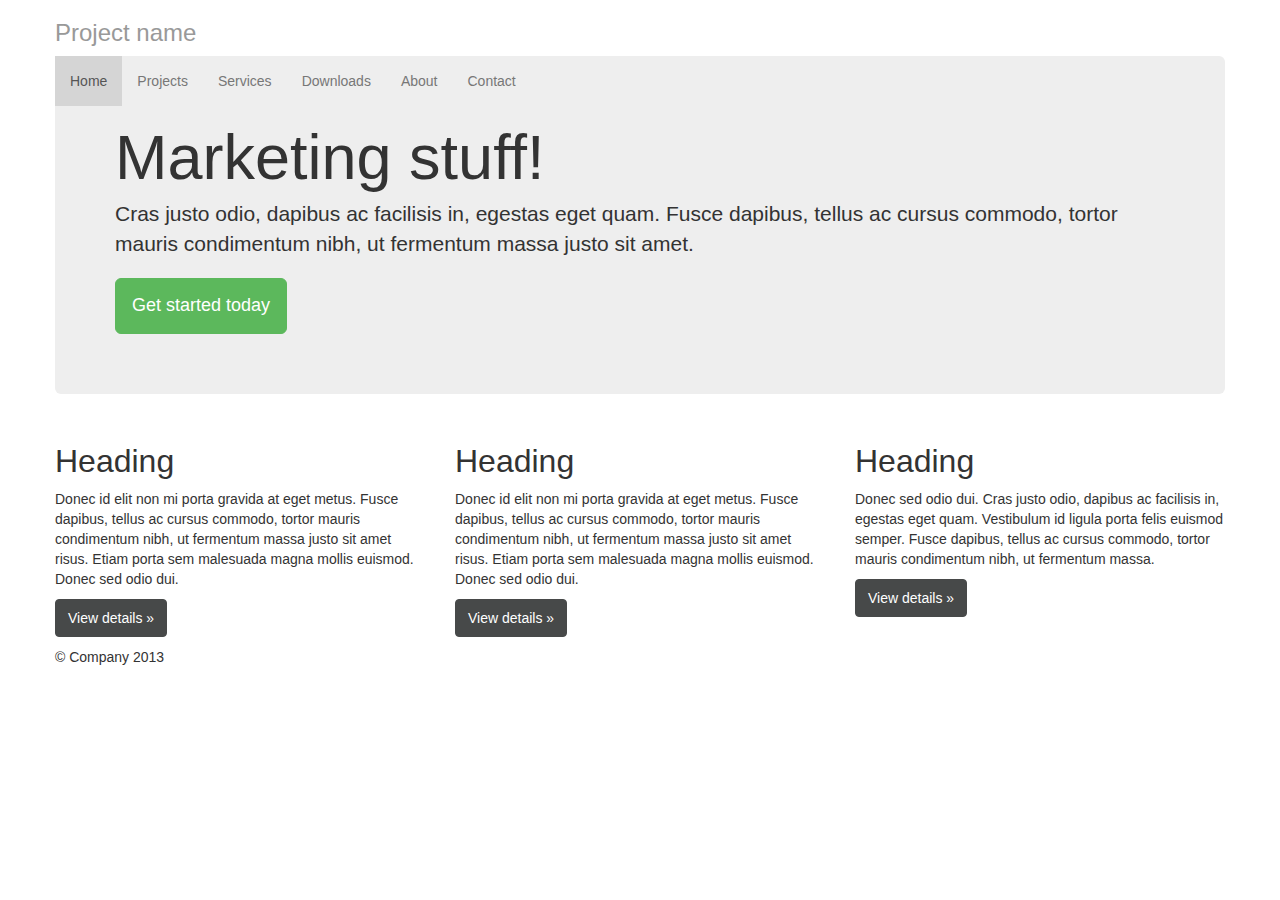
==== index.html @ 39158eab "Update" ====
<!DOCTYPE html>
<html lang="en">
  <head>
    <meta charset="utf-8">
    <meta name="viewport" content="width=device-width, initial-scale=1.0">
    <meta name="description" content="">
    <meta name="author" content="">

    <title>Justified Nav Template for Bootstrap</title>

    <!-- Bootstrap core CSS -->
    <link href="css/bootstrap.css" rel="stylesheet">

    <!-- Custom styles for this template -->
    <link href="css/style.css" rel="stylesheet">
  </head>

  <body>

    <div class="container">

      <div class="masthead">
        <h3 class="text-muted">Project name</h3>
        <ul class="nav navbar-nav nav-justified">
          <li class="active"><a href="#">Home</a></li>
          <li><a href="#">Projects</a></li>
          <li><a href="#">Services</a></li>
          <li><a href="#">Downloads</a></li>
          <li><a href="#">About</a></li>
          <li><a href="#">Contact</a></li>
        </ul>
      </div>

      <!-- Jumbotron -->
      <div class="jumbotron">
        <h1>Marketing stuff!</h1>
        <p class="lead">Cras justo odio, dapibus ac facilisis in, egestas eget quam. Fusce dapibus, tellus ac cursus commodo, tortor mauris condimentum nibh, ut fermentum massa justo sit amet.</p>
        <p><a class="btn btn-large btn-success" href="#">Get started today</a></p>
      </div>


      <div class="body-content">

        <!-- Example row of columns -->
        <div class="row">
          <div class="col-lg-4">
            <h2>Heading</h2>
            <p>Donec id elit non mi porta gravida at eget metus. Fusce dapibus, tellus ac cursus commodo, tortor mauris condimentum nibh, ut fermentum massa justo sit amet risus. Etiam porta sem malesuada magna mollis euismod. Donec sed odio dui. </p>
            <p><a class="btn btn-default" href="#">View details &raquo;</a></p>
          </div>
          <div class="col-lg-4">
            <h2>Heading</h2>
            <p>Donec id elit non mi porta gravida at eget metus. Fusce dapibus, tellus ac cursus commodo, tortor mauris condimentum nibh, ut fermentum massa justo sit amet risus. Etiam porta sem malesuada magna mollis euismod. Donec sed odio dui. </p>
            <p><a class="btn btn-default" href="#">View details &raquo;</a></p>
         </div>
          <div class="col-lg-4">
            <h2>Heading</h2>
            <p>Donec sed odio dui. Cras justo odio, dapibus ac facilisis in, egestas eget quam. Vestibulum id ligula porta felis euismod semper. Fusce dapibus, tellus ac cursus commodo, tortor mauris condimentum nibh, ut fermentum massa.</p>
            <p><a class="btn btn-default" href="#">View details &raquo;</a></p>
          </div>
        </div>

      </div><!-- /.body-content -->

      <!-- Site footer -->
      <div class="footer">
        <p>&copy; Company 2013</p>
      </div>

    </div> <!-- /container -->

  </body>
</html>
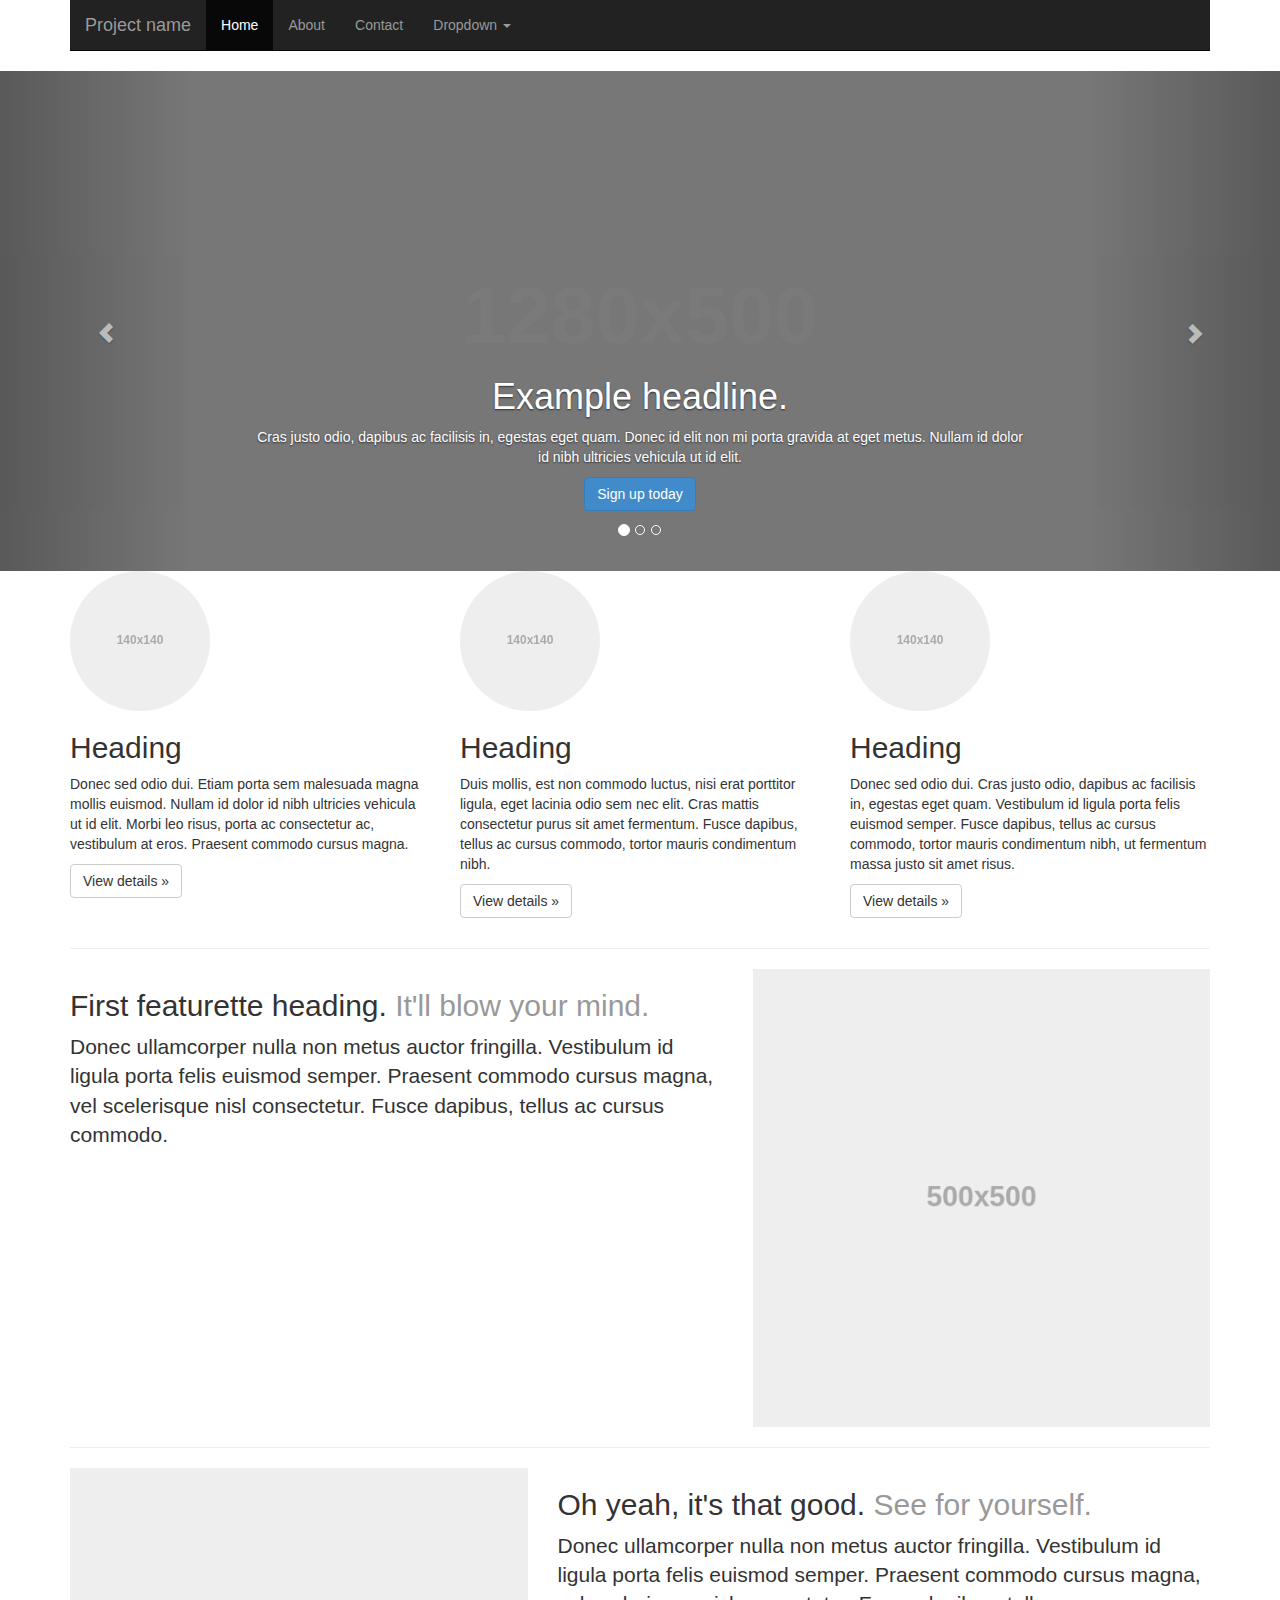
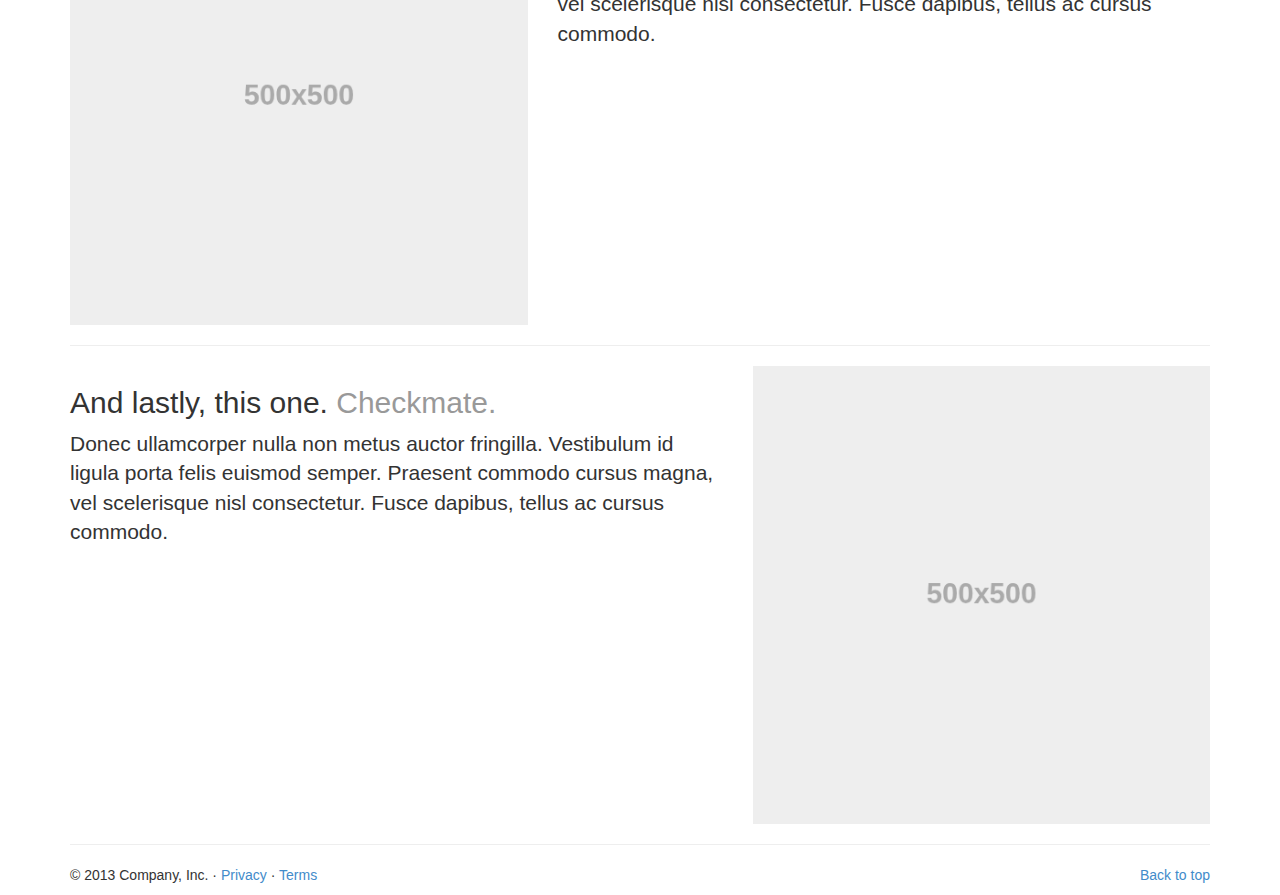
==== commit a72239a6: "Update" ====
--- a/index.html
+++ b/index.html
@@ -5,69 +5,197 @@
     <meta name="viewport" content="width=device-width, initial-scale=1.0">
     <meta name="description" content="">
     <meta name="author" content="">
-
-    <title>Justified Nav Template for Bootstrap</title>
+    <link rel="shortcut icon" href="../../assets/ico/favicon.png">
+
+    <title>Carousel Template for Bootstrap</title>
 
     <!-- Bootstrap core CSS -->
     <link href="css/bootstrap.css" rel="stylesheet">
+
+    <!-- HTML5 shim and Respond.js IE8 support of HTML5 elements and media queries -->
+    <!--[if lt IE 9]>
+      <script src="../../assets/js/html5shiv.js"></script>
+      <script src="../../assets/js/respond.min.js"></script>
+    <![endif]-->
 
     <!-- Custom styles for this template -->
     <link href="css/style.css" rel="stylesheet">
   </head>
-
+<!-- NAVBAR
+================================================== -->
   <body>
-
-    <div class="container">
-
-      <div class="masthead">
-        <h3 class="text-muted">Project name</h3>
-        <ul class="nav navbar-nav nav-justified">
-          <li class="active"><a href="#">Home</a></li>
-          <li><a href="#">Projects</a></li>
-          <li><a href="#">Services</a></li>
-          <li><a href="#">Downloads</a></li>
-          <li><a href="#">About</a></li>
-          <li><a href="#">Contact</a></li>
-        </ul>
-      </div>
-
-      <!-- Jumbotron -->
-      <div class="jumbotron">
-        <h1>Marketing stuff!</h1>
-        <p class="lead">Cras justo odio, dapibus ac facilisis in, egestas eget quam. Fusce dapibus, tellus ac cursus commodo, tortor mauris condimentum nibh, ut fermentum massa justo sit amet.</p>
-        <p><a class="btn btn-large btn-success" href="#">Get started today</a></p>
-      </div>
-
-
-      <div class="body-content">
-
-        <!-- Example row of columns -->
-        <div class="row">
-          <div class="col-lg-4">
-            <h2>Heading</h2>
-            <p>Donec id elit non mi porta gravida at eget metus. Fusce dapibus, tellus ac cursus commodo, tortor mauris condimentum nibh, ut fermentum massa justo sit amet risus. Etiam porta sem malesuada magna mollis euismod. Donec sed odio dui. </p>
-            <p><a class="btn btn-default" href="#">View details &raquo;</a></p>
-          </div>
-          <div class="col-lg-4">
-            <h2>Heading</h2>
-            <p>Donec id elit non mi porta gravida at eget metus. Fusce dapibus, tellus ac cursus commodo, tortor mauris condimentum nibh, ut fermentum massa justo sit amet risus. Etiam porta sem malesuada magna mollis euismod. Donec sed odio dui. </p>
-            <p><a class="btn btn-default" href="#">View details &raquo;</a></p>
-         </div>
-          <div class="col-lg-4">
-            <h2>Heading</h2>
-            <p>Donec sed odio dui. Cras justo odio, dapibus ac facilisis in, egestas eget quam. Vestibulum id ligula porta felis euismod semper. Fusce dapibus, tellus ac cursus commodo, tortor mauris condimentum nibh, ut fermentum massa.</p>
-            <p><a class="btn btn-default" href="#">View details &raquo;</a></p>
-          </div>
-        </div>
-
-      </div><!-- /.body-content -->
-
-      <!-- Site footer -->
-      <div class="footer">
-        <p>&copy; Company 2013</p>
-      </div>
-
-    </div> <!-- /container -->
-
+    <div class="navbar-wrapper">
+      <div class="container">
+
+        <div class="navbar navbar-inverse navbar-static-top">
+          <div class="container">
+            <div class="navbar-header">
+              <button type="button" class="navbar-toggle" data-toggle="collapse" data-target=".navbar-collapse">
+                <span class="icon-bar"></span>
+                <span class="icon-bar"></span>
+                <span class="icon-bar"></span>
+              </button>
+              <a class="navbar-brand" href="#">Project name</a>
+            </div>
+            <div class="navbar-collapse collapse">
+              <ul class="nav navbar-nav">
+                <li class="active"><a href="#">Home</a></li>
+                <li><a href="#about">About</a></li>
+                <li><a href="#contact">Contact</a></li>
+                <li class="dropdown">
+                  <a href="#" class="dropdown-toggle" data-toggle="dropdown">Dropdown <b class="caret"></b></a>
+                  <ul class="dropdown-menu">
+                    <li><a href="#">Action</a></li>
+                    <li><a href="#">Another action</a></li>
+                    <li><a href="#">Something else here</a></li>
+                    <li class="divider"></li>
+                    <li class="dropdown-header">Nav header</li>
+                    <li><a href="#">Separated link</a></li>
+                    <li><a href="#">One more separated link</a></li>
+                  </ul>
+                </li>
+              </ul>
+            </div>
+          </div>
+        </div>
+
+      </div>
+    </div>
+
+
+    <!-- Carousel
+    ================================================== -->
+    <div id="myCarousel" class="carousel slide">
+      <!-- Indicators -->
+      <ol class="carousel-indicators">
+        <li data-target="#myCarousel" data-slide-to="0" class="active"></li>
+        <li data-target="#myCarousel" data-slide-to="1"></li>
+        <li data-target="#myCarousel" data-slide-to="2"></li>
+      </ol>
+      <div class="carousel-inner">
+        <div class="item active">
+          <img src="data:image/png;base64," data-src="holder.js/100%x500/auto/#777:#7a7a7a/text:First slide" alt="First slide">
+          <div class="container">
+            <div class="carousel-caption">
+              <h1>Example headline.</h1>
+              <p>Cras justo odio, dapibus ac facilisis in, egestas eget quam. Donec id elit non mi porta gravida at eget metus. Nullam id dolor id nibh ultricies vehicula ut id elit.</p>
+              <p><a class="btn btn-large btn-primary" href="#">Sign up today</a></p>
+            </div>
+          </div>
+        </div>
+        <div class="item">
+          <img src="data:image/png;base64," data-src="holder.js/100%x500/auto/#777:#7a7a7a/text:Second slide" alt="Second slide">
+          <div class="container">
+            <div class="carousel-caption">
+              <h1>Another example headline.</h1>
+              <p>Cras justo odio, dapibus ac facilisis in, egestas eget quam. Donec id elit non mi porta gravida at eget metus. Nullam id dolor id nibh ultricies vehicula ut id elit.</p>
+              <p><a class="btn btn-large btn-primary" href="#">Learn more</a></p>
+            </div>
+          </div>
+        </div>
+        <div class="item">
+          <img src="data:image/png;base64," data-src="holder.js/100%x500/auto/#777:#7a7a7a/text:Third slide" alt="Third slide">
+          <div class="container">
+            <div class="carousel-caption">
+              <h1>One more for good measure.</h1>
+              <p>Cras justo odio, dapibus ac facilisis in, egestas eget quam. Donec id elit non mi porta gravida at eget metus. Nullam id dolor id nibh ultricies vehicula ut id elit.</p>
+              <p><a class="btn btn-large btn-primary" href="#">Browse gallery</a></p>
+            </div>
+          </div>
+        </div>
+      </div>
+      <a class="left carousel-control" href="#myCarousel" data-slide="prev"><span class="glyphicon glyphicon-chevron-left"></span></a>
+      <a class="right carousel-control" href="#myCarousel" data-slide="next"><span class="glyphicon glyphicon-chevron-right"></span></a>
+    </div><!-- /.carousel -->
+
+
+
+    <!-- Marketing messaging and featurettes
+    ================================================== -->
+    <!-- Wrap the rest of the page in another container to center all the content. -->
+
+    <div class="container marketing">
+
+      <!-- Three columns of text below the carousel -->
+      <div class="row">
+        <div class="col-lg-4">
+          <img class="img-circle" src="data:image/png;base64," data-src="holder.js/140x140" alt="Generic placeholder image">
+          <h2>Heading</h2>
+          <p>Donec sed odio dui. Etiam porta sem malesuada magna mollis euismod. Nullam id dolor id nibh ultricies vehicula ut id elit. Morbi leo risus, porta ac consectetur ac, vestibulum at eros. Praesent commodo cursus magna.</p>
+          <p><a class="btn btn-default" href="#">View details &raquo;</a></p>
+        </div><!-- /.col-lg-4 -->
+        <div class="col-lg-4">
+          <img class="img-circle" src="data:image/png;base64," data-src="holder.js/140x140" alt="Generic placeholder image">
+          <h2>Heading</h2>
+          <p>Duis mollis, est non commodo luctus, nisi erat porttitor ligula, eget lacinia odio sem nec elit. Cras mattis consectetur purus sit amet fermentum. Fusce dapibus, tellus ac cursus commodo, tortor mauris condimentum nibh.</p>
+          <p><a class="btn btn-default" href="#">View details &raquo;</a></p>
+        </div><!-- /.col-lg-4 -->
+        <div class="col-lg-4">
+          <img class="img-circle" src="data:image/png;base64," data-src="holder.js/140x140" alt="Generic placeholder image">
+          <h2>Heading</h2>
+          <p>Donec sed odio dui. Cras justo odio, dapibus ac facilisis in, egestas eget quam. Vestibulum id ligula porta felis euismod semper. Fusce dapibus, tellus ac cursus commodo, tortor mauris condimentum nibh, ut fermentum massa justo sit amet risus.</p>
+          <p><a class="btn btn-default" href="#">View details &raquo;</a></p>
+        </div><!-- /.col-lg-4 -->
+      </div><!-- /.row -->
+
+
+      <!-- START THE FEATURETTES -->
+
+      <hr class="featurette-divider">
+
+      <div class="row featurette">
+        <div class="col-md-7">
+          <h2 class="featurette-heading">First featurette heading. <span class="text-muted">It'll blow your mind.</span></h2>
+          <p class="lead">Donec ullamcorper nulla non metus auctor fringilla. Vestibulum id ligula porta felis euismod semper. Praesent commodo cursus magna, vel scelerisque nisl consectetur. Fusce dapibus, tellus ac cursus commodo.</p>
+        </div>
+        <div class="col-md-5">
+          <img class="featurette-image img-responsive" src="data:image/png;base64," data-src="holder.js/500x500/auto" alt="Generic placeholder image">
+        </div>
+      </div>
+
+      <hr class="featurette-divider">
+
+      <div class="row featurette">
+        <div class="col-md-5">
+          <img class="featurette-image img-responsive" src="data:image/png;base64," data-src="holder.js/500x500/auto" alt="Generic placeholder image">
+        </div>
+        <div class="col-md-7">
+          <h2 class="featurette-heading">Oh yeah, it's that good. <span class="text-muted">See for yourself.</span></h2>
+          <p class="lead">Donec ullamcorper nulla non metus auctor fringilla. Vestibulum id ligula porta felis euismod semper. Praesent commodo cursus magna, vel scelerisque nisl consectetur. Fusce dapibus, tellus ac cursus commodo.</p>
+        </div>
+      </div>
+
+      <hr class="featurette-divider">
+
+      <div class="row featurette">
+        <div class="col-md-7">
+          <h2 class="featurette-heading">And lastly, this one. <span class="text-muted">Checkmate.</span></h2>
+          <p class="lead">Donec ullamcorper nulla non metus auctor fringilla. Vestibulum id ligula porta felis euismod semper. Praesent commodo cursus magna, vel scelerisque nisl consectetur. Fusce dapibus, tellus ac cursus commodo.</p>
+        </div>
+        <div class="col-md-5">
+          <img class="featurette-image img-responsive" src="data:image/png;base64," data-src="holder.js/500x500/auto" alt="Generic placeholder image">
+        </div>
+      </div>
+
+      <hr class="featurette-divider">
+
+      <!-- /END THE FEATURETTES -->
+
+
+      <!-- FOOTER -->
+      <footer>
+        <p class="pull-right"><a href="#">Back to top</a></p>
+        <p>&copy; 2013 Company, Inc. &middot; <a href="#">Privacy</a> &middot; <a href="#">Terms</a></p>
+      </footer>
+
+    </div><!-- /.container -->
+
+
+    <!-- Bootstrap core JavaScript
+    ================================================== -->
+    <!-- Placed at the end of the document so the pages load faster -->
+    <script src="js/jquery.js"></script>
+    <script src="js/bootstrap.min.js"></script>
+    <script src="js/holder.js"></script>
   </body>
-</html>+</html>
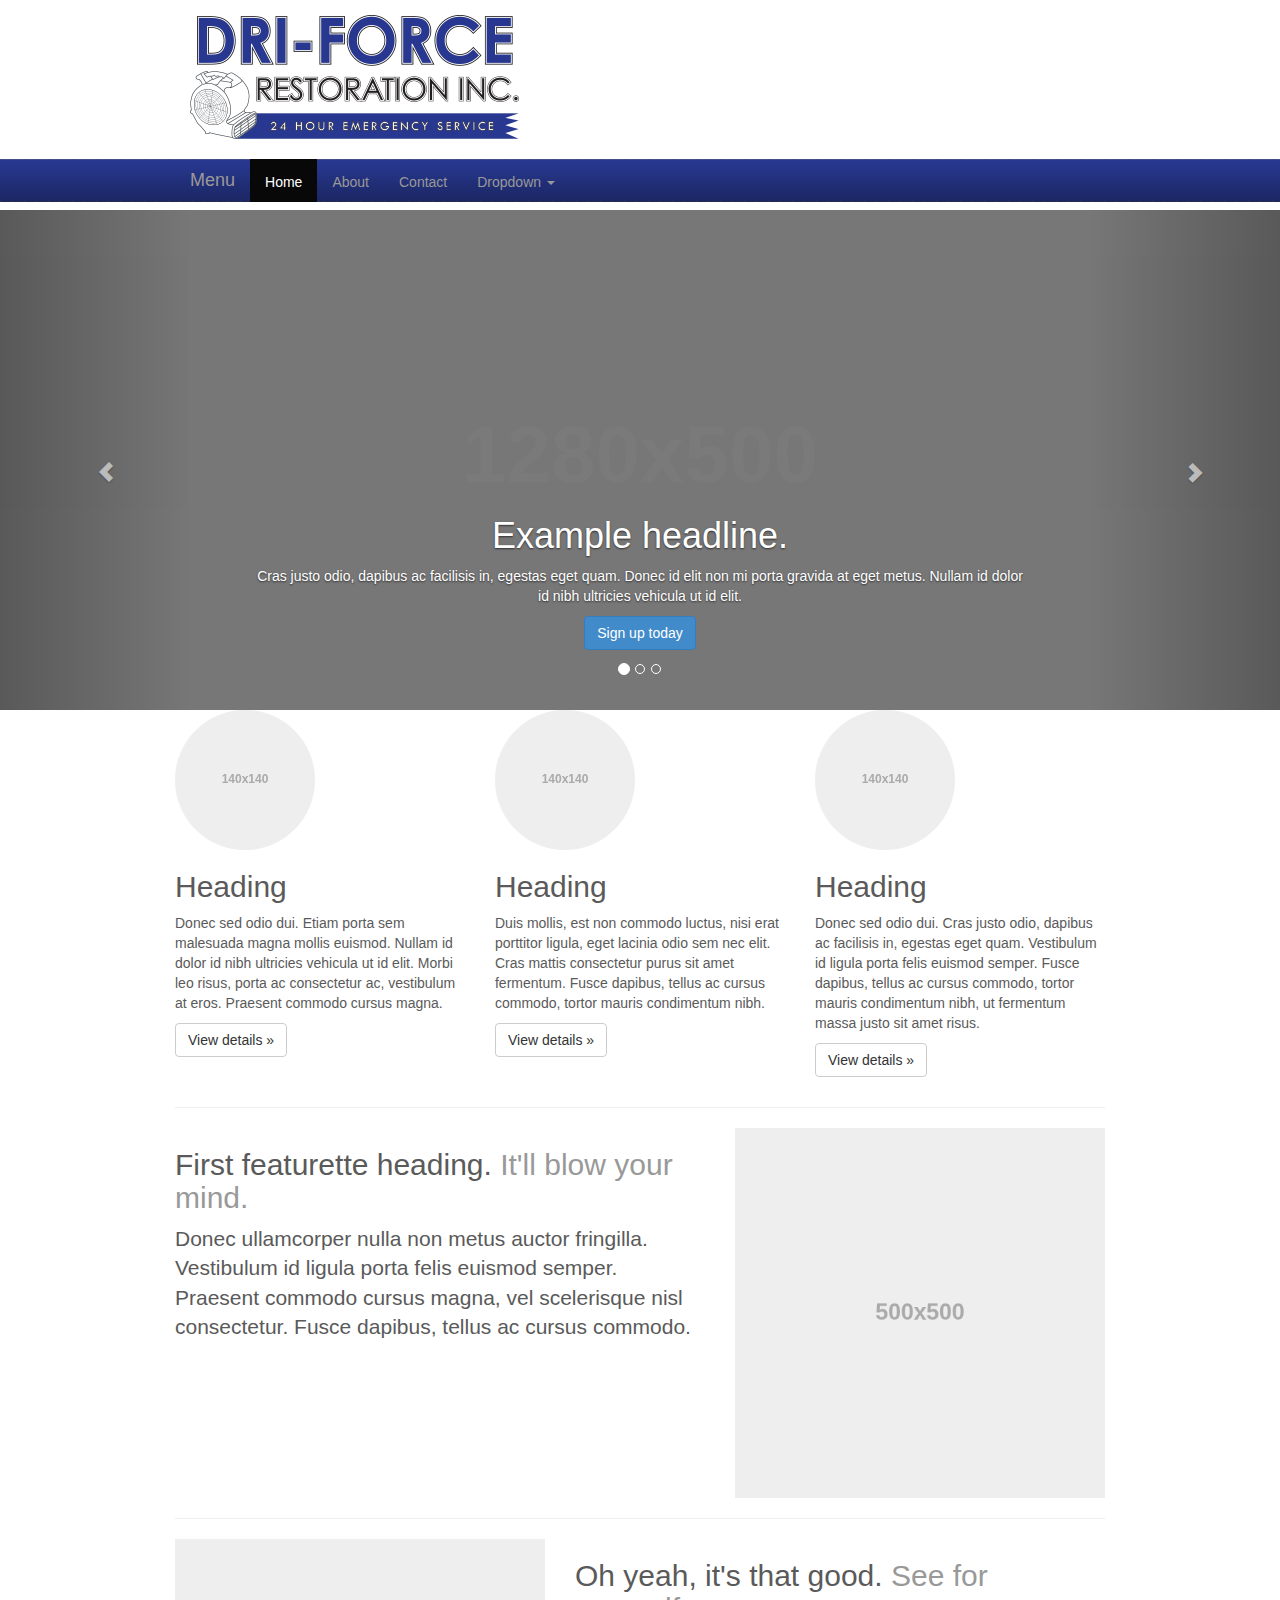
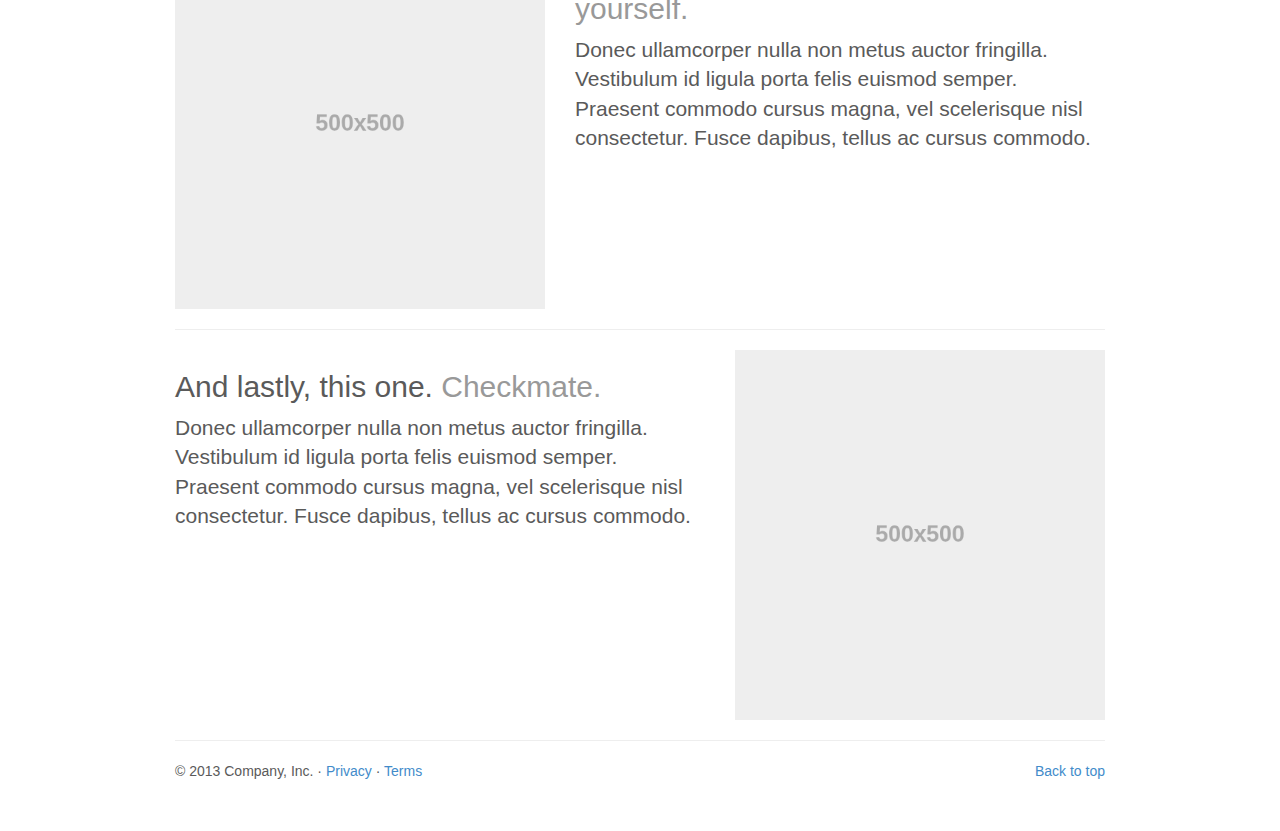
==== commit ea127252: "Updates" ====
--- a/index.html
+++ b/index.html
@@ -20,22 +20,35 @@
 
     <!-- Custom styles for this template -->
     <link href="css/style.css" rel="stylesheet">
+    
+    <script type="text/javascript" href="js/html5shiv.js"></script>
   </head>
 <!-- NAVBAR
 ================================================== -->
   <body>
-    <div class="navbar-wrapper">
-      <div class="container">
+
+	<div class="container">
+		
+	  	<header id="main-header">
+	  		<div id="logo">
+	  			<img src="images/logo.png" alt="Driforce Restoratin Inc"/>
+	  		</div>
+	  	</header>
+	 
+    </div>
+    
+     <div class="navbar-wrapper">
+
+       <div class="container">
 
         <div class="navbar navbar-inverse navbar-static-top">
-          <div class="container">
             <div class="navbar-header">
               <button type="button" class="navbar-toggle" data-toggle="collapse" data-target=".navbar-collapse">
                 <span class="icon-bar"></span>
                 <span class="icon-bar"></span>
                 <span class="icon-bar"></span>
               </button>
-              <a class="navbar-brand" href="#">Project name</a>
+              <a class="navbar-brand" href="#">Menu</a>
             </div>
             <div class="navbar-collapse collapse">
               <ul class="nav navbar-nav">
@@ -56,11 +69,9 @@
                 </li>
               </ul>
             </div>
-          </div>
-        </div>
-
-      </div>
-    </div>
+        </div>
+	</div>
+      </div>
 
 
     <!-- Carousel
--- a/css/style.css
+++ b/css/style.css
@@ -0,0 +1,163 @@
+/* GLOBAL STYLES
+-------------------------------------------------- */
+/* Padding below the footer and lighter body text */
+
+body {
+  padding-bottom: 40px;
+  color: #5a5a5a;
+}
+
+
+/* Header 
+-------------------------------------------------- */
+#main-header {
+	
+}
+
+#logo {
+	margin: 15px 0 20px 15px;
+}
+
+/* CUSTOMIZE THE NAVBAR
+-------------------------------------------------- */
+
+/* Special class on .container surrounding .navbar, used for positioning it into place. */
+.navbar-wrapper {
+  position: relative;
+  z-index: 15;
+  background: url('../images/nav-bar.png') repeat-x;
+  height: 51px;
+}
+
+.navbar-toggle {
+position: relative;
+float: right;
+padding: 9px 10px;
+margin-top: 5px;
+margin-right: 15px;
+margin-bottom: 8px;
+background-color: transparent;
+border: 1px solid transparent;
+border-radius: 4px;
+}
+
+.navbar-brand {
+float: left;
+padding: 15px 15px;
+font-size: 18px;
+line-height: 13px;
+
+
+
+/* CUSTOMIZE THE CAROUSEL
+-------------------------------------------------- */
+
+/* Carousel base class */
+.carousel {
+  margin-bottom: 60px;
+
+  /* Negative margin to pull up carousel. 90px is roughly margins and height of navbar. */
+  margin-top: -51px;
+}
+/* Since positioning the image, we need to help out the caption */
+.carousel-caption {
+  z-index: 10;
+}
+
+/* Declare heights because of positioning of img element */
+.carousel .item {
+  height: 500px;
+  background-color: #777;
+}
+.carousel-inner > .item > img {
+  position: absolute;
+  top: 0;
+  left: 0;
+  min-width: 100%;
+  height: 500px;
+}
+
+
+
+/* MARKETING CONTENT
+-------------------------------------------------- */
+
+/* Pad the edges of the mobile views a bit */
+.marketing {
+  padding-left: 15px;
+  padding-right: 15px;
+}
+
+/* Center align the text within the three columns below the carousel */
+.marketing .col-lg-4 {
+  text-align: center;
+  margin-bottom: 20px;
+}
+.marketing h2 {
+  font-weight: normal;
+}
+.marketing .col-lg-4 p {
+  margin-left: 10px;
+  margin-right: 10px;
+}
+
+
+/* Featurettes
+------------------------- */
+
+.featurette-divider {
+  margin: 80px 0; /* Space out the Bootstrap <hr> more */
+}
+
+/* Thin out the marketing headings */
+.featurette-heading {
+  font-weight: 300;
+  line-height: 1;
+  letter-spacing: -1px;
+}
+
+
+
+/* RESPONSIVE CSS
+-------------------------------------------------- */
+
+@media (min-width: 768px) {
+
+  /* Remove the edge padding needed for mobile */
+  .marketing {
+    padding-left: 0;
+    padding-right: 0;
+  }
+
+  /* Navbar positioning foo */
+  .navbar-wrapper {
+  	background: url('../images/nav-bar.png') repeat-x;
+	height: 51px;
+  }
+  
+  .navbar-header {
+	display:none;
+  }
+
+
+  /* The navbar becomes detached from the top, so we round the corners */
+  
+
+  /* Bump up size of carousel content */
+  .carousel-caption p {
+    margin-bottom: 20px;
+    font-size: 21px;
+    line-height: 1.4;
+  }
+
+  .featurette-heading {
+    font-size: 50px;
+  }
+
+}
+
+@media (min-width: 992px) {
+  .featurette-heading {
+    margin-top: 120px;
+  }
+}
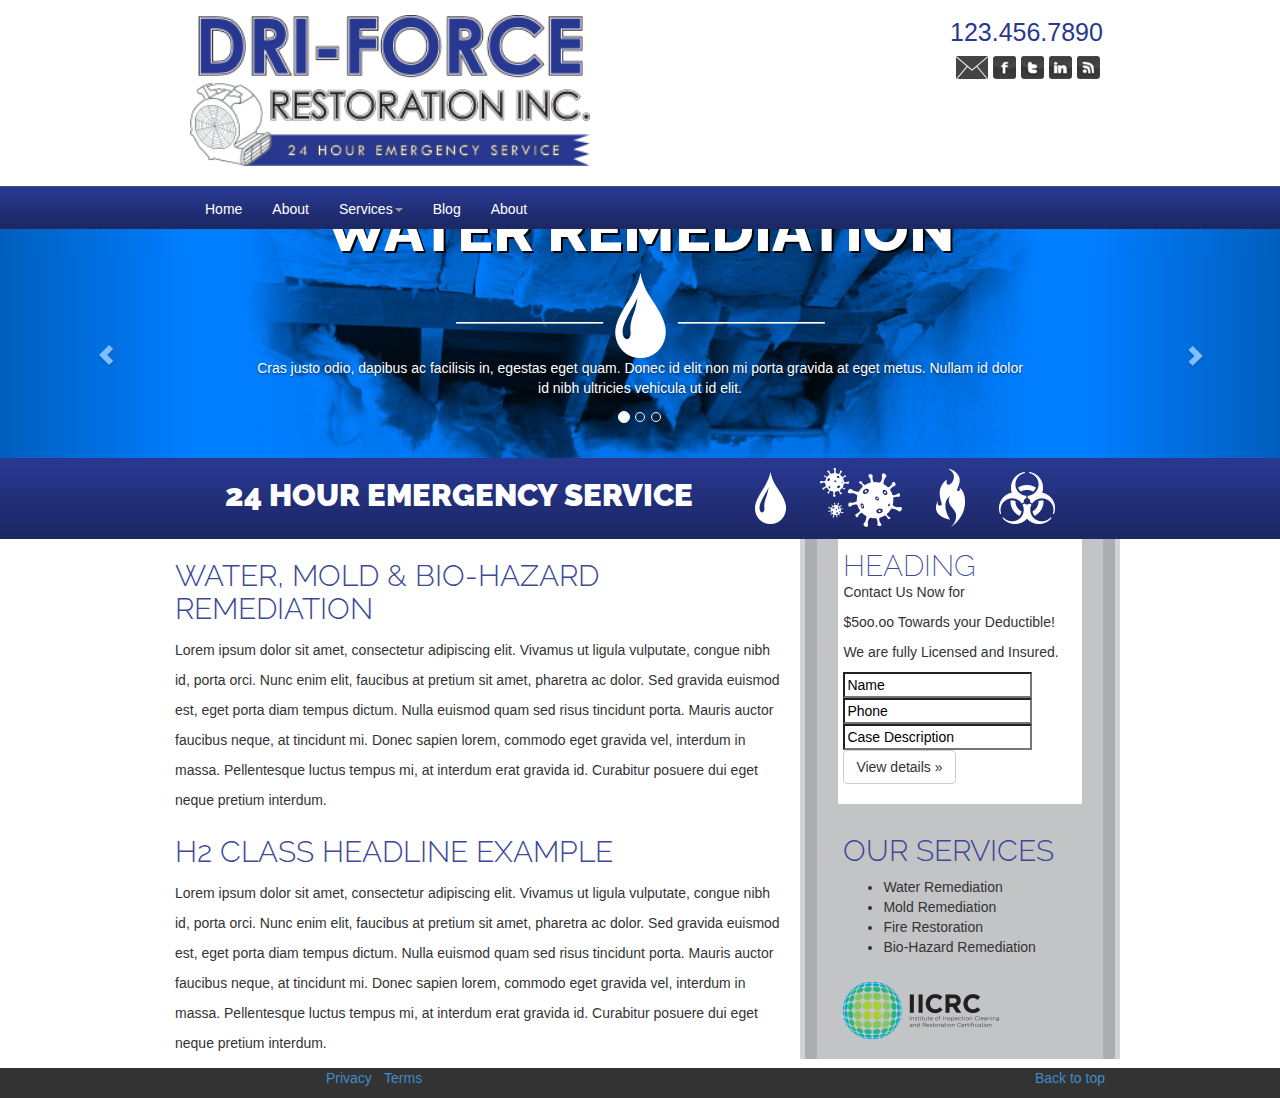
==== commit cb327adc: "Website Update" ====
--- a/index.html
+++ b/index.html
@@ -6,11 +6,14 @@
     <meta name="description" content="">
     <meta name="author" content="">
     <link rel="shortcut icon" href="../../assets/ico/favicon.png">
-
-    <title>Carousel Template for Bootstrap</title>
-
+	<link href='http://fonts.googleapis.com/css?family=Raleway:400,100,200,300,500,600,800,700,900' rel='stylesheet' type='text/css'>
+
+    <title>DriForce Restorations</title>
+	 
     <!-- Bootstrap core CSS -->
     <link href="css/bootstrap.css" rel="stylesheet">
+   <!-- Custom styles for this template -->
+    <link href="css/style.css" rel="stylesheet">
 
     <!-- HTML5 shim and Respond.js IE8 support of HTML5 elements and media queries -->
     <!--[if lt IE 9]>
@@ -18,10 +21,13 @@
       <script src="../../assets/js/respond.min.js"></script>
     <![endif]-->
 
-    <!-- Custom styles for this template -->
-    <link href="css/style.css" rel="stylesheet">
-    
-    <script type="text/javascript" href="js/html5shiv.js"></script>
+     <!-- Bootstrap core JavaScript
+    ================================================== -->
+    <!-- Placed at the end of the document so the pages load faster -->
+    <script src="js/jquery.js"></script>
+    <script src="js/bootstrap.min.js"></script>
+    <script src="js/holder.js"></script>
+    <script src="js/javascript.js"></script>
   </head>
 <!-- NAVBAR
 ================================================== -->
@@ -32,6 +38,17 @@
 	  	<header id="main-header">
 	  		<div id="logo">
 	  			<img src="images/logo.png" alt="Driforce Restoratin Inc"/>
+	  		</div>
+	  		
+	  		<div id="top-social">
+	  			<p id="phone-number">123.456.7890</p>
+	  			<ul>
+	  				<li><img src="images/email-icon.png" /></li>
+	  				<li><img src="images/facebook-icon.png" /></li>
+	  				<li><img src="images/twitter-icon.png" /></li>
+	  				<li><img src="images/linkedin-icon.png" /></li>
+	  				<li><img src="images/rss-icon.png" /> </li>
+	  			</ul>
 	  		</div>
 	  	</header>
 	 
@@ -54,19 +71,23 @@
               <ul class="nav navbar-nav">
                 <li class="active"><a href="#">Home</a></li>
                 <li><a href="#about">About</a></li>
-                <li><a href="#contact">Contact</a></li>
                 <li class="dropdown">
-                  <a href="#" class="dropdown-toggle" data-toggle="dropdown">Dropdown <b class="caret"></b></a>
+                  <a href="#" class="dropdown-toggle" data-toggle="dropdown">Services<b class="caret"></b></a>
                   <ul class="dropdown-menu">
-                    <li><a href="#">Action</a></li>
-                    <li><a href="#">Another action</a></li>
-                    <li><a href="#">Something else here</a></li>
-                    <li class="divider"></li>
-                    <li class="dropdown-header">Nav header</li>
-                    <li><a href="#">Separated link</a></li>
-                    <li><a href="#">One more separated link</a></li>
+                    <li><a href="#">Service 1</a></li>
+                    <li><a href="#">Service 1</a></li>
+                    <li><a href="#">Service 1</a></li>
+                    <li><a href="#">Service 1</a></li>
+                    <li><a href="#">Service 1</a></li>
+					<li><a href="#">Service 1</a></li>
+
+                  
                   </ul>
                 </li>
+                <li><a href="#">Blog</a></li>
+                <li><a href="#">About</a></li>
+
+                
               </ul>
             </div>
         </div>
@@ -85,17 +106,17 @@
       </ol>
       <div class="carousel-inner">
         <div class="item active">
-          <img src="data:image/png;base64," data-src="holder.js/100%x500/auto/#777:#7a7a7a/text:First slide" alt="First slide">
+          <img src="images/waterremediationslide.jpg" alt="First slide">
           <div class="container">
             <div class="carousel-caption">
-              <h1>Example headline.</h1>
+              <h1>Water Remediation</h1>
+              <img src="images/water-drop.png" />
               <p>Cras justo odio, dapibus ac facilisis in, egestas eget quam. Donec id elit non mi porta gravida at eget metus. Nullam id dolor id nibh ultricies vehicula ut id elit.</p>
-              <p><a class="btn btn-large btn-primary" href="#">Sign up today</a></p>
             </div>
           </div>
         </div>
         <div class="item">
-          <img src="data:image/png;base64," data-src="holder.js/100%x500/auto/#777:#7a7a7a/text:Second slide" alt="Second slide">
+          <img src="images/biohazardslide.jpg" alt="Second slide">
           <div class="container">
             <div class="carousel-caption">
               <h1>Another example headline.</h1>
@@ -105,7 +126,7 @@
           </div>
         </div>
         <div class="item">
-          <img src="data:image/png;base64," data-src="holder.js/100%x500/auto/#777:#7a7a7a/text:Third slide" alt="Third slide">
+          <img src="images/fireslide.jpg" alt="Third slide">
           <div class="container">
             <div class="carousel-caption">
               <h1>One more for good measure.</h1>
@@ -118,95 +139,91 @@
       <a class="left carousel-control" href="#myCarousel" data-slide="prev"><span class="glyphicon glyphicon-chevron-left"></span></a>
       <a class="right carousel-control" href="#myCarousel" data-slide="next"><span class="glyphicon glyphicon-chevron-right"></span></a>
     </div><!-- /.carousel -->
-
+	<div id="bottom-bar">
+		<div class="container">
+			<h1 id="bottom-bar-title">24 Hour Emergency Service</h1>
+			<div id="bottom-bar-icons">
+				<img src="images/water-icon.png" />
+				<img src="images/mold-icon.png" />
+				<img src="images/fire-icon.png" />
+				<img src="images/biohazard-icon.png" />
+			</div>
+		</div>
+		<div class="clearfix"></div>	
+		
+	</div>
 
 
     <!-- Marketing messaging and featurettes
     ================================================== -->
     <!-- Wrap the rest of the page in another container to center all the content. -->
 
-    <div class="container marketing">
+    <div class="container">
 
       <!-- Three columns of text below the carousel -->
       <div class="row">
-        <div class="col-lg-4">
-          <img class="img-circle" src="data:image/png;base64," data-src="holder.js/140x140" alt="Generic placeholder image">
-          <h2>Heading</h2>
-          <p>Donec sed odio dui. Etiam porta sem malesuada magna mollis euismod. Nullam id dolor id nibh ultricies vehicula ut id elit. Morbi leo risus, porta ac consectetur ac, vestibulum at eros. Praesent commodo cursus magna.</p>
-          <p><a class="btn btn-default" href="#">View details &raquo;</a></p>
+        <div class="main-content">
+        	<div class=" col-lg-8">
+          		<h2>Water, Mold & Bio-hazard Remediation</h2>
+          		<p>Lorem ipsum dolor sit amet, consectetur adipiscing elit. Vivamus ut ligula vulputate, congue nibh id, porta orci. Nunc enim elit, faucibus at pretium sit amet, pharetra ac dolor. Sed gravida euismod est, eget porta diam tempus dictum. Nulla euismod quam sed risus tincidunt porta. Mauris auctor faucibus neque, at tincidunt mi. Donec sapien lorem, commodo eget gravida vel, 
+          		interdum in massa. Pellentesque luctus tempus mi, at interdum erat gravida id. Curabitur posuere dui eget neque pretium interdum.</p>
+          		<h2>H2 Class Headline Example</h2>
+          			<p>
+          			Lorem ipsum dolor sit amet, consectetur adipiscing elit. Vivamus ut ligula vulputate, congue nibh id, porta orci. Nunc enim elit, faucibus at pretium sit amet, pharetra ac dolor. Sed gravida euismod est, eget porta diam tempus dictum. Nulla euismod quam sed risus tincidunt porta. Mauris auctor faucibus neque, at tincidunt mi. Donec sapien lorem, commodo eget gravida vel, 
+          			interdum in massa. Pellentesque luctus tempus mi, at interdum erat gravida id. Curabitur posuere dui eget neque pretium interdum.
+          			</p>
+          		</div>
         </div><!-- /.col-lg-4 -->
-        <div class="col-lg-4">
-          <img class="img-circle" src="data:image/png;base64," data-src="holder.js/140x140" alt="Generic placeholder image">
-          <h2>Heading</h2>
-          <p>Duis mollis, est non commodo luctus, nisi erat porttitor ligula, eget lacinia odio sem nec elit. Cras mattis consectetur purus sit amet fermentum. Fusce dapibus, tellus ac cursus commodo, tortor mauris condimentum nibh.</p>
-          <p><a class="btn btn-default" href="#">View details &raquo;</a></p>
+       
+        <div class="sidebar">
+        	<div class="inner">
+          			<div id="sidebar-contact">
+          				<h2>Heading</h2>
+          				<p>Contact Us Now for</p>
+          				<p>$5oo.oo Towards your Deductible!</p>
+          				<p>We are fully Licensed and Insured.</p>
+          				<form>
+          					<input type="text" value="Name" />
+          					<input type="text" value="Phone" />
+          					<input type="text" value="Case Description"/>
+							<a class="btn btn-default" href="#">View details &raquo;</a>
+
+          				</form>
+        			</div>
+        			
+        			
+        			<div id="sidebar-services">
+        				<h2>Our Services</h2>
+        				<ul>
+        					<li>Water Remediation</li>
+        					<li>Mold Remediation</li>
+        					<li>Fire Restoration</li>
+        					<li>Bio-Hazard Remediation</li>
+        				</ul>
+        				<img src="images/iirc-logo.png"  />
+        			</div>
+        	</div>
         </div><!-- /.col-lg-4 -->
-        <div class="col-lg-4">
-          <img class="img-circle" src="data:image/png;base64," data-src="holder.js/140x140" alt="Generic placeholder image">
-          <h2>Heading</h2>
-          <p>Donec sed odio dui. Cras justo odio, dapibus ac facilisis in, egestas eget quam. Vestibulum id ligula porta felis euismod semper. Fusce dapibus, tellus ac cursus commodo, tortor mauris condimentum nibh, ut fermentum massa justo sit amet risus.</p>
-          <p><a class="btn btn-default" href="#">View details &raquo;</a></p>
-        </div><!-- /.col-lg-4 -->
+       
       </div><!-- /.row -->
 
 
-      <!-- START THE FEATURETTES -->
-
-      <hr class="featurette-divider">
-
-      <div class="row featurette">
-        <div class="col-md-7">
-          <h2 class="featurette-heading">First featurette heading. <span class="text-muted">It'll blow your mind.</span></h2>
-          <p class="lead">Donec ullamcorper nulla non metus auctor fringilla. Vestibulum id ligula porta felis euismod semper. Praesent commodo cursus magna, vel scelerisque nisl consectetur. Fusce dapibus, tellus ac cursus commodo.</p>
-        </div>
-        <div class="col-md-5">
-          <img class="featurette-image img-responsive" src="data:image/png;base64," data-src="holder.js/500x500/auto" alt="Generic placeholder image">
-        </div>
-      </div>
-
-      <hr class="featurette-divider">
-
-      <div class="row featurette">
-        <div class="col-md-5">
-          <img class="featurette-image img-responsive" src="data:image/png;base64," data-src="holder.js/500x500/auto" alt="Generic placeholder image">
-        </div>
-        <div class="col-md-7">
-          <h2 class="featurette-heading">Oh yeah, it's that good. <span class="text-muted">See for yourself.</span></h2>
-          <p class="lead">Donec ullamcorper nulla non metus auctor fringilla. Vestibulum id ligula porta felis euismod semper. Praesent commodo cursus magna, vel scelerisque nisl consectetur. Fusce dapibus, tellus ac cursus commodo.</p>
-        </div>
-      </div>
-
-      <hr class="featurette-divider">
-
-      <div class="row featurette">
-        <div class="col-md-7">
-          <h2 class="featurette-heading">And lastly, this one. <span class="text-muted">Checkmate.</span></h2>
-          <p class="lead">Donec ullamcorper nulla non metus auctor fringilla. Vestibulum id ligula porta felis euismod semper. Praesent commodo cursus magna, vel scelerisque nisl consectetur. Fusce dapibus, tellus ac cursus commodo.</p>
-        </div>
-        <div class="col-md-5">
-          <img class="featurette-image img-responsive" src="data:image/png;base64," data-src="holder.js/500x500/auto" alt="Generic placeholder image">
-        </div>
-      </div>
-
-      <hr class="featurette-divider">
+     
 
       <!-- /END THE FEATURETTES -->
 
 
-      <!-- FOOTER -->
-      <footer>
-        <p class="pull-right"><a href="#">Back to top</a></p>
-        <p>&copy; 2013 Company, Inc. &middot; <a href="#">Privacy</a> &middot; <a href="#">Terms</a></p>
+      
+
+    </div><!-- /.container -->
+	<!-- FOOTER -->
+      <footer id="footer-container">
+        <div class="container">
+        	<p class="pull-right"><a href="#">Back to top</a></p>
+        	<p>&copy; 2013 Company, Inc. &middot; <a href="#">Privacy</a> &middot; <a href="#">Terms</a></p>
+        </div>
       </footer>
 
-    </div><!-- /.container -->
-
-
-    <!-- Bootstrap core JavaScript
-    ================================================== -->
-    <!-- Placed at the end of the document so the pages load faster -->
-    <script src="js/jquery.js"></script>
-    <script src="js/bootstrap.min.js"></script>
-    <script src="js/holder.js"></script>
+   
   </body>
 </html>
--- a/css/style.css
+++ b/css/style.css
@@ -1,24 +1,109 @@
 /* GLOBAL STYLES
 -------------------------------------------------- */
 /* Padding below the footer and lighter body text */
+h1, h2, h3, h4, h5, h6, h7 {
+	font-family: "Raleway", san-serif, sans;
+	font-weight: 300;
+	color: #3d4997;
+	text-transform: uppercase;
+}	
 
-body {
-  padding-bottom: 40px;
-  color: #5a5a5a;
-}
 
 
 /* Header 
 -------------------------------------------------- */
-#main-header {
+
+
+
+	
+#top-social ul{
+	list-style: none outside;
+}
+	
+#top-social ul li{
+	float: left;
+	margin: 0 5px 0 0;
+}
+
+/* Slider Bottom Bar */
+#bottom-bar{
+	position: relative;
+	z-index: 15;
+	background: url('../images/bottom-bar.png') repeat-x;
+	height: 81px;	
+}
+
+h1#bottom-bar-title{
+	margin: 20px 50px 0 50px;	
+	font-size: 31px;
+	color: #fff;
+	font-weight: 900;
+	float: left;
 	
 }
 
-#logo {
-	margin: 15px 0 20px 15px;
+#bottom-bar-icons {
+	margin: 10px 20px 0 0;
+	float: right;
 }
 
-/* CUSTOMIZE THE NAVBAR
+#bottom-bar-icons img{
+	margin-right: 30px;
+}
+
+
+/* Main content area */
+
+.main-content p {
+	line-height: 30px;
+}
+
+.sidebar {
+	border-left: 5px solid #d1d2d4;
+	border-right: 5px solid #d1d2d4;
+	background-color: #c3c4c6;
+	width: 33.33333333333333%;
+	float: left;
+}
+
+.inner {
+	width: 100%;
+	height: 100%;
+	border-left: 12px solid #abadb0;
+	border-right: 12px solid #abadb0;
+	padding: 0 15px 0 15px;
+}
+
+#sidebar-contact{
+  padding: 10px 5px 20px 5px;
+  width: 95%;
+  margin: auto;
+  background-color: #fff;
+}
+
+
+#sidebar-contact h2 {
+	margin: 0;
+	font-weight: 200;
+}
+
+#sidebar-services {
+	padding: 10px 5px 20px 5px;
+  width: 95%;
+  margin: auto;
+}
+
+#sidebar-services img{
+	margin-top: 15px;	
+}
+/* footer */
+
+#footer-container {
+	background-color: #333333;	
+}
+
+
+/* NAVBAR
 -------------------------------------------------- */
 
 /* Special class on .container surrounding .navbar, used for positioning it into place. */
@@ -26,7 +111,7 @@
   position: relative;
   z-index: 15;
   background: url('../images/nav-bar.png') repeat-x;
-  height: 51px;
+  height: 43px;
 }
 
 .navbar-toggle {
@@ -49,115 +134,9 @@
 
 
 
-/* CUSTOMIZE THE CAROUSEL
--------------------------------------------------- */
-
-/* Carousel base class */
-.carousel {
-  margin-bottom: 60px;
-
-  /* Negative margin to pull up carousel. 90px is roughly margins and height of navbar. */
-  margin-top: -51px;
-}
-/* Since positioning the image, we need to help out the caption */
-.carousel-caption {
-  z-index: 10;
-}
-
-/* Declare heights because of positioning of img element */
-.carousel .item {
-  height: 500px;
-  background-color: #777;
-}
-.carousel-inner > .item > img {
-  position: absolute;
-  top: 0;
-  left: 0;
-  min-width: 100%;
-  height: 500px;
-}
 
 
 
-/* MARKETING CONTENT
--------------------------------------------------- */
-
-/* Pad the edges of the mobile views a bit */
-.marketing {
-  padding-left: 15px;
-  padding-right: 15px;
-}
-
-/* Center align the text within the three columns below the carousel */
-.marketing .col-lg-4 {
-  text-align: center;
-  margin-bottom: 20px;
-}
-.marketing h2 {
-  font-weight: normal;
-}
-.marketing .col-lg-4 p {
-  margin-left: 10px;
-  margin-right: 10px;
-}
-
-
-/* Featurettes
-------------------------- */
-
-.featurette-divider {
-  margin: 80px 0; /* Space out the Bootstrap <hr> more */
-}
-
-/* Thin out the marketing headings */
-.featurette-heading {
-  font-weight: 300;
-  line-height: 1;
-  letter-spacing: -1px;
-}
 
 
 
-/* RESPONSIVE CSS
--------------------------------------------------- */
-
-@media (min-width: 768px) {
-
-  /* Remove the edge padding needed for mobile */
-  .marketing {
-    padding-left: 0;
-    padding-right: 0;
-  }
-
-  /* Navbar positioning foo */
-  .navbar-wrapper {
-  	background: url('../images/nav-bar.png') repeat-x;
-	height: 51px;
-  }
-  
-  .navbar-header {
-	display:none;
-  }
-
-
-  /* The navbar becomes detached from the top, so we round the corners */
-  
-
-  /* Bump up size of carousel content */
-  .carousel-caption p {
-    margin-bottom: 20px;
-    font-size: 21px;
-    line-height: 1.4;
-  }
-
-  .featurette-heading {
-    font-size: 50px;
-  }
-
-}
-
-@media (min-width: 992px) {
-  .featurette-heading {
-    margin-top: 120px;
-  }
-}
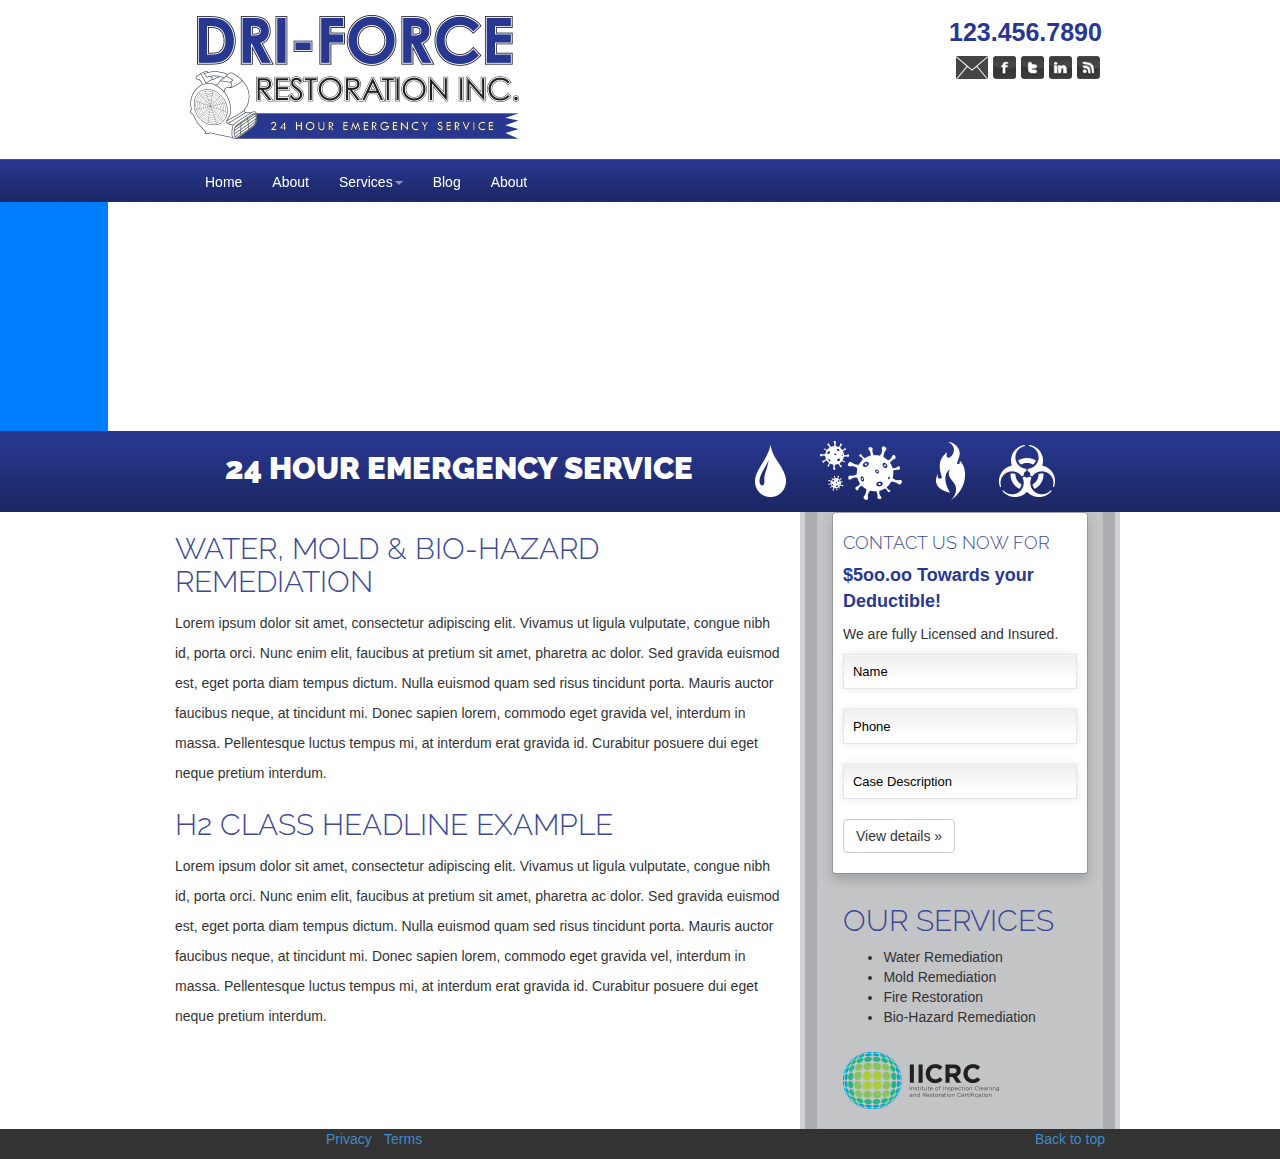
==== commit a2ca48bc: "Website Updates" ====
--- a/index.html
+++ b/index.html
@@ -10,10 +10,14 @@
 
     <title>DriForce Restorations</title>
 	 
+	<link rel="stylesheet" type="text/css" href="css/settings.css" media="screen" />
     <!-- Bootstrap core CSS -->
     <link href="css/bootstrap.css" rel="stylesheet">
    <!-- Custom styles for this template -->
     <link href="css/style.css" rel="stylesheet">
+    <!-- css for slider -->
+    
+
 
     <!-- HTML5 shim and Respond.js IE8 support of HTML5 elements and media queries -->
     <!--[if lt IE 9]>
@@ -27,6 +31,7 @@
     <script src="js/jquery.js"></script>
     <script src="js/bootstrap.min.js"></script>
     <script src="js/holder.js"></script>
+    <script src="js/jquery.themepunch.revolution.min.js"></script>
     <script src="js/javascript.js"></script>
   </head>
 <!-- NAVBAR
@@ -97,48 +102,133 @@
 
     <!-- Carousel
     ================================================== -->
-    <div id="myCarousel" class="carousel slide">
-      <!-- Indicators -->
-      <ol class="carousel-indicators">
-        <li data-target="#myCarousel" data-slide-to="0" class="active"></li>
-        <li data-target="#myCarousel" data-slide-to="1"></li>
-        <li data-target="#myCarousel" data-slide-to="2"></li>
-      </ol>
-      <div class="carousel-inner">
-        <div class="item active">
-          <img src="images/waterremediationslide.jpg" alt="First slide">
-          <div class="container">
-            <div class="carousel-caption">
-              <h1>Water Remediation</h1>
-              <img src="images/water-drop.png" />
-              <p>Cras justo odio, dapibus ac facilisis in, egestas eget quam. Donec id elit non mi porta gravida at eget metus. Nullam id dolor id nibh ultricies vehicula ut id elit.</p>
-            </div>
-          </div>
-        </div>
-        <div class="item">
-          <img src="images/biohazardslide.jpg" alt="Second slide">
-          <div class="container">
-            <div class="carousel-caption">
-              <h1>Another example headline.</h1>
-              <p>Cras justo odio, dapibus ac facilisis in, egestas eget quam. Donec id elit non mi porta gravida at eget metus. Nullam id dolor id nibh ultricies vehicula ut id elit.</p>
-              <p><a class="btn btn-large btn-primary" href="#">Learn more</a></p>
-            </div>
-          </div>
-        </div>
-        <div class="item">
-          <img src="images/fireslide.jpg" alt="Third slide">
-          <div class="container">
-            <div class="carousel-caption">
-              <h1>One more for good measure.</h1>
-              <p>Cras justo odio, dapibus ac facilisis in, egestas eget quam. Donec id elit non mi porta gravida at eget metus. Nullam id dolor id nibh ultricies vehicula ut id elit.</p>
-              <p><a class="btn btn-large btn-primary" href="#">Browse gallery</a></p>
-            </div>
-          </div>
-        </div>
-      </div>
-      <a class="left carousel-control" href="#myCarousel" data-slide="prev"><span class="glyphicon glyphicon-chevron-left"></span></a>
-      <a class="right carousel-control" href="#myCarousel" data-slide="next"><span class="glyphicon glyphicon-chevron-right"></span></a>
-    </div><!-- /.carousel -->
+   <div class="fullwidthbanner-container">
+					<div class="fullwidthbanner">
+						<ul>
+							<!-- THE FIRST SLIDE -->
+							<li data-transition="3dcurtain-vertical" data-slotamount="10" data-masterspeed="300" data-thumb="images/thumbs/thumb1.jpg">
+										<!-- THE MAIN IMAGE IN THE FIRST SLIDE -->
+										<img src="images/waterremediationslide.jpg" >
+
+										<!-- THE CAPTIONS IN THIS SLDIE -->
+										<div class="caption very_large_text sfb"
+											 data-x="655"
+											 data-y="40"
+											 data-speed="300"
+											 data-start="800"
+											 data-easing="easeOutExpo"  >Water Remediation
+										</div>
+										<div class="caption sfb"
+											 data-x="786"
+											 data-y="120"
+											 data-speed="300"
+											 data-start="800"
+											 data-easing="easeOutExpo"  ><img src="images/water-symbol.png" />
+										</div>
+										
+										<div class="caption medium_text sfb"
+											 data-x="700"
+											 data-y="250"
+											 data-speed="300"
+											 data-start="800"
+											 data-easing="easeOutExpo"  >Lorem ipusm ext goes here and some.
+										</div>
+
+										
+							</li>
+							
+							<!-- THE SECOND SLIDE -->
+							<li data-transition="papercut" data-slotamount="15" data-masterspeed="300" data-delay="9400" data-thumb="images/thumbs/thumb2.jpg">
+										<img src="images/mold-slide.jpg" >
+
+										<div class="caption very_large_text sfb"
+											 data-x="676"
+											 data-y="40"
+											 data-speed="300"
+											 data-start="800"
+											 data-easing="easeOutExpo"  >Mold Remediation
+										</div>
+										<div class="caption sfb"
+											 data-x="786"
+											 data-y="120"
+											 data-speed="300"
+											 data-start="800"
+											 data-easing="easeOutExpo"  ><img src="images/mold-symbol.png"/>
+										</div>
+										
+										<div class="caption medium_text sfb"
+											 data-x="710"	
+											 data-y="250"
+											 data-speed="300"
+											 data-start="800"
+											 data-easing="easeOutExpo"  >Lorem ipusm ext goes here and some.
+										</div>
+							</li>
+
+							<!-- THE THIRD SLIDE -->
+							
+
+							<!-- THE FOURTH SLIDE -->
+							<li data-transition="slidedown" data-slotamount="7" data-masterspeed="300" data-thumb="images/thumbs/thumb4.jpg">
+									<img src="images/fire-slide.jpg" >
+
+									<div class="caption very_large_text sfb"
+											 data-x="695"
+											 data-y="40"
+											 data-speed="300"
+											 data-start="800"
+											 data-easing="easeOutExpo"  >Fire Restoration
+										</div>
+										<div class="caption sfb"
+											 data-x="786"
+											 data-y="120"
+											 data-speed="300"
+											 data-start="800"
+											 data-easing="easeOutExpo"  ><img src="images/fire-symbol.png"/>
+										</div>
+										
+										<div class="caption medium_text sfb"
+											data-x="700"
+											 data-y="250"
+											 data-speed="300"
+											 data-start="800"
+											 data-easing="easeOutExpo"  >Lorem ipusm ext goes here and some.
+										</div>
+							</li>
+							
+							<li data-transition="papercut" data-slotamount="15" data-masterspeed="300" data-delay="9400" data-thumb="images/thumbs/thumb2.jpg">
+										<img src="images/biohazardslide.jpg" >
+
+										<div class="caption very_large_text sfb"
+											 data-x="580"
+											 data-y="40"
+											 data-speed="300"
+											 data-start="800"
+											 data-easing="easeOutExpo"  >Bio-Hazard Remediation
+										</div>
+										<div class="caption sfb"
+											 data-x="786"
+											 data-y="120"
+											 data-speed="300"
+											 data-start="800"
+											 data-easing="easeOutExpo"  ><img src="images/biohazard-symbol.png" />
+										</div>
+											 
+										<div class="caption medium_text sfb"
+											 data-x="700"
+											 data-y="250"
+											 data-speed="300"
+											 data-start="800"
+											 data-easing="easeOutExpo"  >Lorem ipusm ext goes here and some.
+										</div>
+							</li>
+
+							
+						</ul>
+
+						<div class="tp-bannertimer tp-bottom"></div>
+					</div>
+				</div>
 	<div id="bottom-bar">
 		<div class="container">
 			<h1 id="bottom-bar-title">24 Hour Emergency Service</h1>
@@ -178,9 +268,8 @@
         <div class="sidebar">
         	<div class="inner">
           			<div id="sidebar-contact">
-          				<h2>Heading</h2>
-          				<p>Contact Us Now for</p>
-          				<p>$5oo.oo Towards your Deductible!</p>
+          				<h4>Contact Us Now for</h4>
+          				<p class="bold-blue">$5oo.oo Towards your Deductible!</p>
           				<p>We are fully Licensed and Insured.</p>
           				<form>
           					<input type="text" value="Name" />
--- a/css/settings.css
+++ b/css/settings.css
@@ -0,0 +1,816 @@
+/*-----------------------------------------------------------------------------
+
+	-	Revolution Slider 1.5.3 -
+
+		Screen Stylesheet
+
+version:   	2.1
+date:      	09/18/11
+last update: 06.12.2012
+author:		themepunch
+email:     	info@themepunch.com
+website:   	http://www.themepunch.com
+-----------------------------------------------------------------------------*/
+
+
+/*-----------------------------------------------------------------------------
+
+	-	Revolution Slider 2.0 Captions -
+
+		Screen Stylesheet
+
+version:   	1.4.5
+date:      	09/18/11
+last update: 06.12.2012
+author:		themepunch
+email:     	info@themepunch.com
+website:   	http://www.themepunch.com
+-----------------------------------------------------------------------------*/
+
+
+
+/*************************
+	-	CAPTIONS	-
+**************************/
+
+.tp-hide-revslider,.tp-caption.tp-hidden-caption	{	visibility:hidden !important; display:none !important;}
+
+.tp-caption { z-index:1;}
+.tp-caption.big_white{
+			position: absolute;
+			color: #fff;
+			text-shadow: none;
+			font-weight: 800;
+			font-size: 20px;
+			line-height: 20px;
+			font-family: 'Open Sans', sans;
+			padding: 3px 4px;
+			padding-top: 1px;
+			margin: 0px;
+			border-width: 0px;
+			border-style: none;
+			background-color:#000;
+			letter-spacing: 0px;
+		}
+
+.tp-caption.big_orange{
+			position: absolute;
+			color: #fff;
+			text-shadow: none;
+			font-weight: 700;
+			font-size: 36px;
+			line-height: 36px;
+			font-family: Arial;
+			padding: 0px 4px;
+			margin: 0px;
+			border-width: 0px;
+			border-style: none;
+			background-color:#fb7354;
+			letter-spacing: -1.5px;
+		}
+
+.tp-caption.big_black{
+			position: absolute;
+			color: #000;
+			text-shadow: none;
+			font-weight: 800;
+			font-size: 36px;
+			line-height: 36px;
+			font-family: 'Open Sans', sans;
+			padding: 0px 4px;
+			margin: 0px;
+			border-width: 0px;
+			border-style: none;
+			background-color:#fff;
+			letter-spacing: -1.5px;
+		}
+
+.tp-caption.medium_grey{
+			position: absolute;
+			color: #fff;
+			text-shadow: none;
+			font-weight: 700;
+			font-size: 20px;
+			line-height: 20px;
+			font-family: Arial;
+			padding: 2px 4px;
+			margin: 0px;
+			border-width: 0px;
+			border-style: none;
+			background-color:#888;
+			white-space:nowrap;
+			text-shadow: 0px 2px 5px rgba(0, 0, 0, 0.5);
+		}
+
+.tp-caption.small_text{
+			position: absolute;
+			color: #fff;
+			text-shadow: none;
+			font-weight: 700;
+			font-size: 14px;
+			line-height: 20px;
+			font-family: 'Raleway', 'Arial', sans;
+			margin: 0px;
+			border-width: 0px;
+			border-style: none;
+			white-space:nowrap;
+			text-shadow: 0px 2px 5px rgba(0, 0, 0, 0.5);
+		}
+
+.tp-caption.medium_text{
+			position: absolute;
+			color: #fff;
+			text-shadow: none;
+			font-weight: 300;
+			font-size: 30px;
+			line-height: 20px;
+			font-family: 'Raleway', 'Arial', sans;
+			margin: 0px;
+			border-width: 0px;
+			border-style: none;
+			white-space:nowrap;
+			text-shadow: 0px 2px 5px rgba(0, 0, 0, 0.5);
+		}
+
+.tp-caption.large_text{
+			position: absolute;
+			color: #fff;
+			text-shadow: none;
+			font-weight: 800;
+			font-size: 36px;
+			line-height: 36px;
+			font-family: 'Open Sans', sans;
+			margin: 0px;
+			border-width: 0px;
+			border-style: none;
+			white-space:nowrap;
+			text-shadow: 0px 2px 5px rgba(0, 0, 0, 0.5);
+		}
+.tp-caption.large_black_text{
+			position: absolute;
+			color: #000;
+			text-shadow: none;
+			font-weight: 300;
+			font-size: 42px;
+			line-height: 42px;
+			font-family: 'Open Sans', sans;
+			margin: 0px;
+			border-width: 0px;
+			border-style: none;
+			white-space:nowrap;
+		}
+
+.tp-caption.very_large_text{
+			position: absolute;
+			color: #fff;
+			text-shadow: none;
+			font-weight: 800;
+			font-size: 60px;
+			line-height: 60px;
+			font-family: 'Raleway', 'Open Sans', sans;
+			margin: 0px;
+			border-width: 0px;
+			border-style: none;
+			white-space:nowrap;
+			text-shadow: 0px 2px 5px rgba(0, 0, 0, 0.5);
+			letter-spacing: 0px;
+			text-transform: uppercase;
+		}
+.tp-caption.very_large_black_text{
+			position: absolute;
+			color: #000;
+			text-shadow: none;
+			font-weight: 800;
+			font-size: 72px;
+			line-height: 72px;
+			font-family: 'Open Sans', sans;
+			margin: 0px;
+			border-width: 0px;
+			border-style: none;
+			white-space:nowrap;
+		}
+.tp-caption.bold_red_text{
+			position: absolute;
+			color: #d31e00;
+			text-shadow: none;
+			font-weight: 800;
+			font-size: 20px;
+			line-height: 20px;
+			font-family: 'Open Sans', sans;
+			margin: 0px;
+			border-width: 0px;
+			border-style: none;
+			white-space:nowrap;
+		}
+.tp-caption.bold_brown_text{
+			position: absolute;
+			color: #a04606;
+			text-shadow: none;
+			font-weight: 800;
+			font-size: 20px;
+			line-height: 20px;
+			font-family: 'Open Sans', sans;
+			margin: 0px;
+			border-width: 0px;
+			border-style: none;
+			white-space:nowrap;
+		}
+    .tp-caption.bold_green_text{
+			position: absolute;
+			color: #5b9830;
+			text-shadow: none;
+			font-weight: 800;
+			font-size: 20px;
+			line-height: 20px;
+			font-family: 'Open Sans', sans;
+			margin: 0px;
+			border-width: 0px;
+			border-style: none;
+			white-space:nowrap;
+		}
+
+.tp-caption.very_big_white{
+			position: absolute;
+			color: #fff;
+			text-shadow: none;
+			font-weight: 800;
+			font-size: 36px;
+			line-height: 36px;
+			font-family: 'Open Sans', sans;
+			margin: 0px;
+			border-width: 0px;
+			border-style: none;
+			white-space:nowrap;
+			padding: 3px 4px;
+			padding-top: 1px;
+			background-color:#7e8e96;
+					}
+
+.tp-caption.very_big_black{
+			position: absolute;
+			color: #000;
+			text-shadow: none;
+			font-weight: 700;
+			font-size: 60px;
+			line-height: 60px;
+			font-family: Arial;
+			margin: 0px;
+			border-width: 0px;
+			border-style: none;
+			white-space:nowrap;
+			padding: 0px 4px;
+			padding-top: 1px;
+			background-color:#fff;
+					}
+					
+					
+.tp-caption.modern_medium_fat{
+			position: absolute; 
+			color: #000; 
+			text-shadow: none; 
+			font-weight: 800; 
+			font-size: 24px; 
+			line-height: 20px; 
+			font-family: 'Open Sans', sans-serif; 
+			margin: 0px; 
+			border-width: 0px; 
+			border-style: none; 
+			white-space:nowrap;		
+		}
+.tp-caption.modern_medium_fat_white{
+			position: absolute; 
+			color: #fff; 
+			text-shadow: none; 
+			font-weight: 800; 
+			font-size: 24px; 
+			line-height: 20px; 
+			font-family: 'Open Sans', sans-serif; 
+			margin: 0px; 
+			border-width: 0px; 
+			border-style: none; 
+			white-space:nowrap;		
+		}
+.tp-caption.modern_medium_light{
+			position: absolute; 
+			color: #000; 
+			text-shadow: none; 
+			font-weight: 300; 
+			font-size: 24px; 
+			line-height: 20px; 
+			font-family: 'Open Sans', sans-serif; 
+			margin: 0px; 
+			border-width: 0px; 
+			border-style: none; 
+			white-space:nowrap;		
+		}
+.tp-caption.modern_big_bluebg{
+			position: absolute; 
+			color: #fff; 
+			text-shadow: none; 
+			font-weight: 800; 
+			font-size: 30px; 
+			line-height: 36px; 
+			font-family: 'Open Sans', sans-serif; 
+			padding: 3px 10px; 
+			margin: 0px; 
+			border-width: 0px; 
+			border-style: none; 
+			background-color:#4e5b6c;	
+			letter-spacing: 0;										
+		}
+.tp-caption.modern_big_redbg{
+			position: absolute; 
+			color: #fff; 
+			text-shadow: none; 
+			font-weight: 300; 
+			font-size: 30px; 
+			line-height: 36px; 
+			font-family: 'Open Sans', sans-serif; 
+			padding: 3px 10px; 
+  			padding-top: 1px;
+			margin: 0px; 
+			border-width: 0px; 
+			border-style: none; 
+			background-color:#de543e;	
+			letter-spacing: 0;										
+		}
+.tp-caption.modern_small_text_dark{
+			position: absolute; 
+			color: #555; 
+			text-shadow: none; 
+			font-size: 14px; 
+			line-height: 22px; 
+			font-family: Arial; 
+			margin: 0px; 
+			border-width: 0px; 
+			border-style: none; 
+			white-space:nowrap;		
+		}
+
+					
+					
+					
+
+.tp-caption.boxshadow{
+		-moz-box-shadow: 0px 0px 20px rgba(0, 0, 0, 0.5);
+		-webkit-box-shadow: 0px 0px 20px rgba(0, 0, 0, 0.5);
+		box-shadow: 0px 0px 20px rgba(0, 0, 0, 0.5);
+	}
+
+.tp-caption.black{
+		color: #000;
+		text-shadow: none;
+  font-weight: 300;
+			font-size: 19px;
+			line-height: 19px;
+			font-family: 'Open Sans', sans;
+	}
+
+.tp-caption.noshadow {
+		text-shadow: none;
+	}
+
+.tp-caption a {
+	color: #ff7302; text-shadow: none;	-webkit-transition: all 0.2s ease-out; -moz-transition: all 0.2s ease-out; -o-transition: all 0.2s ease-out; -ms-transition: all 0.2s ease-out;
+}
+
+.tp-caption a:hover {
+	color: #ffa902;
+}
+
+
+.tp_inner_padding	{	box-sizing:border-box;
+						-webkit-box-sizing:border-box;
+						-moz-box-sizing:border-box;
+						max-height:none !important;	}
+
+
+.tp-caption .frontcorner		{
+										width: 0;
+										height: 0;
+										border-left: 40px solid transparent;
+										border-right: 0px solid transparent;
+										border-top: 40px solid #00A8FF;
+										position: absolute;left:-40px;top:0px;
+									}
+
+.tp-caption .backcorner		{
+										width: 0;
+										height: 0;
+										border-left: 0px solid transparent;
+										border-right: 40px solid transparent;
+										border-bottom: 40px solid #00A8FF;
+										position: absolute;right:0px;top:0px;
+									}
+
+.tp-caption .frontcornertop		{
+										width: 0;
+										height: 0;
+										border-left: 40px solid transparent;
+										border-right: 0px solid transparent;
+										border-bottom: 40px solid #00A8FF;
+										position: absolute;left:-40px;top:0px;
+									}
+
+.tp-caption .backcornertop		{
+										width: 0;
+										height: 0;
+										border-left: 0px solid transparent;
+										border-right: 40px solid transparent;
+										border-top: 40px solid #00A8FF;
+										position: absolute;right:0px;top:0px;
+									}
+
+
+/******************************
+	-	BUTTONS	-
+*******************************/
+
+.button				{	padding:6px 13px 5px; border-radius: 3px; -moz-border-radius: 3px; -webkit-border-radius: 3px; height:30px;
+						cursor:pointer;
+						color:#fff !important; text-shadow:0px 1px 1px rgba(0, 0, 0, 0.6) !important; font-size:15px; line-height:45px !important;
+						background:url(../images/gradient/g30.png) repeat-x top; font-family: arial, sans-serif; font-weight: bold; letter-spacing: -1px;
+					}
+
+.button.big			{	color:#fff; text-shadow:0px 1px 1px rgba(0, 0, 0, 0.6); font-weight:bold; padding:9px 20px; font-size:19px;  line-height:57px !important; background:url(../images/gradient/g40.png) repeat-x top;}
+
+
+.purchase:hover,
+.button:hover,
+.button.big:hover		{	background-position:bottom, 15px 11px;}
+
+
+
+	@media only screen and (min-width: 768px) and (max-width: 959px) {
+
+	 }
+
+
+
+	@media only screen and (min-width: 480px) and (max-width: 767px) {
+		.button	{	padding:4px 8px 3px; line-height:25px !important; font-size:11px !important;font-weight:normal;	}
+		a.button { -webkit-transition: none; -moz-transition: none; -o-transition: none; -ms-transition: none;	 }
+
+
+	}
+
+    @media only screen and (min-width: 0px) and (max-width: 479px) {
+		.button	{	padding:2px 5px 2px; line-height:20px !important; font-size:10px !important;}
+		a.button { -webkit-transition: none; -moz-transition: none; -o-transition: none; -ms-transition: none;	 }
+	}
+
+
+
+
+
+/*	BUTTON COLORS	*/
+
+
+
+.button.green, .button:hover.green,
+.purchase.green, .purchase:hover.green			{ background-color:#21a117; -webkit-box-shadow:  0px 3px 0px 0px #104d0b;        -moz-box-shadow:   0px 3px 0px 0px #104d0b;        box-shadow:   0px 3px 0px 0px #104d0b;  }
+
+
+.button.blue, .button:hover.blue,
+.purchase.blue, .purchase:hover.blue			{ background-color:#1d78cb; -webkit-box-shadow:  0px 3px 0px 0px #0f3e68;        -moz-box-shadow:   0px 3px 0px 0px #0f3e68;        box-shadow:   0px 3px 0px 0px #0f3e68;}
+
+
+.button.red, .button:hover.red,
+.purchase.red, .purchase:hover.red				{ background-color:#cb1d1d; -webkit-box-shadow:  0px 3px 0px 0px #7c1212;        -moz-box-shadow:   0px 3px 0px 0px #7c1212;        box-shadow:   0px 3px 0px 0px #7c1212;}
+
+.button.orange, .button:hover.orange,
+.purchase.orange, .purchase:hover.orange		{ background-color:#ff7700; -webkit-box-shadow:  0px 3px 0px 0px #a34c00;        -moz-box-shadow:   0px 3px 0px 0px #a34c00;        box-shadow:   0px 3px 0px 0px #a34c00;}
+
+.button.darkgrey,.button.grey,
+.button:hover.darkgrey,.button:hover.grey,
+.purchase.darkgrey, .purchase:hover.darkgrey	{ background-color:#555; -webkit-box-shadow:  0px 3px 0px 0px #222;        -moz-box-shadow:   0px 3px 0px 0px #222;        box-shadow:   0px 3px 0px 0px #222;}
+
+.button.lightgrey, .button:hover.lightgrey,
+.purchase.lightgrey, .purchase:hover.lightgrey	{ background-color:#888; -webkit-box-shadow:  0px 3px 0px 0px #555;        -moz-box-shadow:   0px 3px 0px 0px #555;        box-shadow:   0px 3px 0px 0px #555;}
+
+
+
+/****************************************************************
+
+	-	SET THE ANIMATION EVEN MORE SMOOTHER ON ANDROID   -
+
+******************************************************************/
+
+.tp-simpleresponsive .slotholder *,
+.tp-simpleresponsive img			{ -webkit-transform: translateZ(0);
+										  -webkit-backface-visibility: hidden;
+										  -webkit-perspective: 1000;
+									}
+
+
+/************************************************
+	  - SOME CAPTION MODIFICATION AT START  -
+*************************************************/
+.tp-simpleresponsive .caption,
+.tp-simpleresponsive .tp-caption {
+	-ms-filter: "progid:DXImageTransform.Microsoft.Alpha(Opacity=0)";	-moz-opacity: 0;	-khtml-opacity: 0;	opacity: 0; position:absolute; visibility: hidden;
+
+}
+
+.tp-simpleresponsive img	{	max-width:none;}
+
+
+
+/******************************
+	-	IE8 HACKS	-
+*******************************/
+.noFilterClass {
+	filter:none !important;
+}
+
+
+/******************************
+	-	SHADOWS		-
+******************************/
+.tp-bannershadow  {
+		position:absolute;
+
+		margin-left:auto;
+		margin-right:auto;
+		-moz-user-select: none;
+        -khtml-user-select: none;
+        -webkit-user-select: none;
+        -o-user-select: none;
+	}
+
+.tp-bannershadow.tp-shadow1 {	background:url(../assets/shadow1.png) no-repeat; background-size:100%; width:890px; height:60px; bottom:-60px;}
+.tp-bannershadow.tp-shadow2 {	background:url(../assets/shadow2.png) no-repeat; background-size:100%; width:890px; height:60px;bottom:-60px;}
+.tp-bannershadow.tp-shadow3 {	background:url(../assets/shadow3.png) no-repeat; background-size:100%; width:890px; height:60px;bottom:-60px;}
+
+
+/********************************
+	-	FULLSCREEN VIDEO	-
+*********************************/
+.caption.fullscreenvideo {	left:0px; top:0px; position:absolute;width:100%;height:100%;}
+.caption.fullscreenvideo iframe	{ width:100% !important; height:100% !important;}
+
+.tp-caption.fullscreenvideo {	left:0px; top:0px; position:absolute;width:100%;height:100%;}
+.tp-caption.fullscreenvideo iframe	{ width:100% !important; height:100% !important;}
+
+/************************
+	-	NAVIGATION	-
+*************************/
+
+/** BULLETS **/
+
+.tpclear		{	clear:both;}
+
+
+.tp-bullets								{								
+												z-index:1000; position:absolute;
+												-ms-filter: "progid:DXImageTransform.Microsoft.Alpha(Opacity=100)";
+												-moz-opacity: 1;
+												-khtml-opacity: 1;
+												opacity: 1;
+												-webkit-transition: opacity 0.2s ease-out; -moz-transition: opacity 0.2s ease-out; -o-transition: opacity 0.2s ease-out; -ms-transition: opacity 0.2s ease-out;
+											}
+.tp-bullets.hidebullets					{
+												-ms-filter: "progid:DXImageTransform.Microsoft.Alpha(Opacity=0)";
+												-moz-opacity: 0;
+												-khtml-opacity: 0;
+												opacity: 0;
+											}
+
+
+.tp-bullets.simplebullets.navbar						{ 	border:1px solid #666; border-bottom:1px solid #444; background:url(../assets/boxed_bgtile.png); height:40px; padding:0px 10px; -webkit-border-radius: 5px; -moz-border-radius: 5px; border-radius: 5px ;}
+
+.tp-bullets.simplebullets.navbar-old					{ 	 background:url(../images/assets/navigdots_bgtile.png); height:35px; padding:0px 10px; -webkit-border-radius: 5px; -moz-border-radius: 5px; border-radius: 5px ;}
+
+
+.tp-bullets.simplebullets.round .bullet					{	cursor:pointer; position:relative;	background:url(../images/assets/bullet.png) no-Repeat top left;	width:20px;	height:20px;  margin-right:0px; float:left; margin-top:-10px; margin-left:3px;}
+.tp-bullets.simplebullets.round .bullet.last			{	margin-right:3px;}
+
+.tp-bullets.simplebullets.round-old .bullet				{	cursor:pointer; position:relative;	background:url(../images/assets/bullets.png) no-Repeat bottom left;	width:23px;	height:23px;  margin-right:0px; float:left; margin-top:-12px;}
+.tp-bullets.simplebullets.round-old .bullet.last		{	margin-right:0px;}
+
+
+/**	SQUARE BULLETS **/
+.tp-bullets.simplebullets.square .bullet				{	cursor:pointer; position:relative;	background:url(../images/assets/bullets2.png) no-Repeat bottom left;	width:19px;	height:19px;  margin-right:0px; float:left; margin-top:-10px;}
+.tp-bullets.simplebullets.square .bullet.last			{	margin-right:0px;}
+
+
+/**	SQUARE BULLETS **/
+.tp-bullets.simplebullets.square-old .bullet			{	cursor:pointer; position:relative;	background:url(../images/assets/bullets2.png) no-Repeat bottom left;	width:19px;	height:19px;  margin-right:0px; float:left; margin-top:-10px;}
+.tp-bullets.simplebullets.square-old .bullet.last		{	margin-right:0px;}
+
+
+/** navbar NAVIGATION VERSION **/
+.tp-bullets.simplebullets.navbar .bullet			{	cursor:pointer; position:relative;	background:url(../images/assets/bullet_boxed.png) no-Repeat top left;	width:18px;	height:19px;   margin-right:5px; float:left; margin-top:10px;}
+
+.tp-bullets.simplebullets.navbar .bullet.first		{	margin-left:0px !important;}
+.tp-bullets.simplebullets.navbar .bullet.last		{	margin-right:0px !important;}
+
+
+
+/** navbar NAVIGATION VERSION **/
+.tp-bullets.simplebullets.navbar-old .bullet			{	cursor:pointer; position:relative;	background:url(../images/assets/navigdots.png) no-Repeat bottom left;	width:15px;	height:15px;  margin-left:5px !important; margin-right:5px !important;float:left; margin-top:10px;}
+.tp-bullets.simplebullets.navbar-old .bullet.first		{	margin-left:0px !important;}
+.tp-bullets.simplebullets.navbar-old .bullet.last		{	margin-right:0px !important;}
+
+
+.tp-bullets.simplebullets .bullet:hover,
+.tp-bullets.simplebullets .bullet.selected				{	background-position:top left; }
+
+.tp-bullets.simplebullets.round .bullet:hover,
+.tp-bullets.simplebullets.round .bullet.selected,
+.tp-bullets.simplebullets.navbar .bullet:hover,
+.tp-bullets.simplebullets.navbar .bullet.selected		{	background-position:bottom left; }
+
+
+
+/*************************************
+	-	TP ARROWS 	-
+**************************************/
+.tparrows												{	-ms-filter: "progid:DXImageTransform.Microsoft.Alpha(Opacity=100)";
+															-moz-opacity: 1;
+															-khtml-opacity: 1;
+															opacity: 1;
+															-webkit-transition: opacity 0.2s ease-out; -moz-transition: opacity 0.2s ease-out; -o-transition: opacity 0.2s ease-out; -ms-transition: opacity 0.2s ease-out;
+
+														}
+.tparrows.hidearrows									{
+															-ms-filter: "progid:DXImageTransform.Microsoft.Alpha(Opacity=0)";
+															-moz-opacity: 0;
+															-khtml-opacity: 0;
+															opacity: 0;
+														}
+.tp-leftarrow											{	z-index:100;cursor:pointer; position:relative;	background:url(../images/assets/large_left.png) no-Repeat top left;	width:40px;	height:40px;   }
+.tp-rightarrow											{	z-index:100;cursor:pointer; position:relative;	background:url(../images/assets/large_right.png) no-Repeat top left;	width:40px;	height:40px;   }
+
+
+.tp-leftarrow.round										{	z-index:100;cursor:pointer; position:relative;	background:url(../images/assets/small_left.png) no-Repeat top left;	width:19px;	height:14px;  margin-right:0px; float:left; margin-top:-7px;	}
+.tp-rightarrow.round									{	z-index:100;cursor:pointer; position:relative;	background:url(../assets/small_right.png) no-Repeat top left;	width:19px;	height:14px;  margin-right:0px; float:left;	margin-top:-7px;}
+
+
+.tp-leftarrow.round-old									{	z-index:100;cursor:pointer; position:relative;	background:url(../images/assets/arrow_left.png) no-Repeat top left;	width:26px;	height:26px;  margin-right:0px; float:left; margin-top:-13px;	}
+.tp-rightarrow.round-old								{	z-index:100;cursor:pointer; position:relative;	background:url(../images/assets/arrow_right.png) no-Repeat top left;	width:26px;	height:26px;  margin-right:0px; float:left;	margin-top:-13px;}
+
+
+.tp-leftarrow.navbar									{	z-index:100;cursor:pointer; position:relative;	background:url(../images/assets/small_left_boxed.png) no-Repeat top left;	width:20px;	height:15px;   float:left;	margin-right:6px; margin-top:12px;}
+.tp-rightarrow.navbar									{	z-index:100;cursor:pointer; position:relative;	background:url(../images/assets/small_right_boxed.png) no-Repeat top left;	width:20px;	height:15px;   float:left;	margin-left:6px; margin-top:12px;}
+
+
+.tp-leftarrow.navbar-old								{	z-index:100;cursor:pointer; position:relative;	background:url(../images/assets/arrowleft.png) no-Repeat top left;		width:9px;	height:16px;   float:left;	margin-right:6px; margin-top:10px;}
+.tp-rightarrow.navbar-old								{	z-index:100;cursor:pointer; position:relative;	background:url(../images/assets/arrowright.png) no-Repeat top left;	width:9px;	height:16px;   float:left;	margin-left:6px; margin-top:10px;}
+
+.tp-leftarrow.navbar-old.thumbswitharrow				{	margin-right:10px; }
+.tp-rightarrow.navbar-old.thumbswitharrow				{	margin-left:0px; }
+
+.tp-leftarrow.square									{	z-index:100;cursor:pointer; position:relative;	background:url(../images/assets/arrow_left2.png) no-Repeat top left;	width:12px;	height:17px;   float:left;	margin-right:0px; margin-top:-9px;}
+.tp-rightarrow.square									{	z-index:100;cursor:pointer; position:relative;	background:url(../images/assets/arrow_right2.png) no-Repeat top left;	width:12px;	height:17px;   float:left;	margin-left:0px; margin-top:-9px;}
+
+
+.tp-leftarrow.square-old								{	z-index:100;cursor:pointer; position:relative;	background:url(../images/assets/arrow_left2.png) no-Repeat top left;	width:12px;	height:17px;   float:left;	margin-right:0px; margin-top:-9px;}
+.tp-rightarrow.square-old								{	z-index:100;cursor:pointer; position:relative;	background:url(../images/assets/arrow_right2.png) no-Repeat top left;	width:12px;	height:17px;   float:left;	margin-left:0px; margin-top:-9px;}
+
+
+.tp-leftarrow.default									{	z-index:100;cursor:pointer; position:relative;	background:url(../images/assets/large_left.png) no-Repeat 0 0;	width:40px;	height:40px;
+
+														}
+.tp-rightarrow.default									{	z-index:100;cursor:pointer; position:relative;	background:url(../images/assets/large_right.png) no-Repeat 0 0;	width:40px;	height:40px;
+
+														}
+
+
+
+
+.tp-leftarrow:hover,
+.tp-rightarrow:hover 									{	background-position:bottom left; }
+
+
+
+
+
+
+/****************************************************************************************************
+	-	TP THUMBS 	-
+*****************************************************************************************************
+
+ - tp-thumbs & tp-mask Width is the width of the basic Thumb Container (500px basic settings)
+
+ - .bullet width & height is the dimension of a simple Thumbnail (basic 100px x 50px)
+
+ *****************************************************************************************************/
+
+
+.tp-bullets.tp-thumbs						{	z-index:1000; position:absolute; padding:3px;background-color:#fff;
+												width:500px;height:50px; 			/* THE DIMENSIONS OF THE THUMB CONTAINER */
+												margin-top:-50px;
+											}
+
+
+.fullwidthbanner-container .tp-thumbs		{  padding:3px;}
+
+.tp-bullets.tp-thumbs .tp-mask				{	width:500px; height:50px;  			/* THE DIMENSIONS OF THE THUMB CONTAINER */
+												overflow:hidden; position:relative;}
+
+
+.tp-bullets.tp-thumbs .tp-mask .tp-thumbcontainer	{	width:5000px; position:absolute;}
+
+.tp-bullets.tp-thumbs .bullet				{   width:100px; height:50px; 			/* THE DIMENSION OF A SINGLE THUMB */
+												cursor:pointer; overflow:hidden;background:none;margin:0;float:left;
+												-ms-filter: "progid:DXImageTransform.Microsoft.Alpha(Opacity=50)";
+												/*filter: alpha(opacity=50);	*/
+												-moz-opacity: 0.5;
+												-khtml-opacity: 0.5;
+												opacity: 0.5;
+
+												-webkit-transition: all 0.2s ease-out; -moz-transition: all 0.2s ease-out; -o-transition: all 0.2s ease-out; -ms-transition: all 0.2s ease-out;
+											}
+
+
+.tp-bullets.tp-thumbs .bullet:hover,
+.tp-bullets.tp-thumbs .bullet.selected		{ 	-ms-filter: "progid:DXImageTransform.Microsoft.Alpha(Opacity=100)";
+
+												-moz-opacity: 1;
+												-khtml-opacity: 1;
+												opacity: 1;
+											}
+.tp-thumbs img								{	width:100%; }
+
+
+/************************************
+		-	TP BANNER TIMER		-
+*************************************/
+.tp-bannertimer								{	width:100%; height:10px; background:url(../images/assets/timer.png);position:absolute; z-index:200;top:0px;}
+.tp-bannertimer.tp-bottom					{	bottom:0px;height:5px; top:auto;}
+
+
+
+
+/***************************************
+	-	RESPONSIVE SETTINGS 	-
+****************************************/
+
+
+	@media only screen and (min-width: 768px) and (max-width: 959px) {
+
+	 }
+
+
+
+	@media only screen and (min-width: 480px) and (max-width: 767px) {
+			.responsive .tp-bullets.tp-thumbs				{	width:300px !important; height:30px !important;}
+			.responsive .tp-bullets.tp-thumbs .tp-mask		{	width:300px !important; height:30px !important;}
+			.responsive .tp-bullets.tp-thumbs .bullet		{	width:60px !important;height:30px !important;}
+
+	}
+
+    @media only screen and (min-width: 0px) and (max-width: 479px) {
+				.responsive .tp-bullets	{	display:none}
+				.responsive .tparrows	{	display:none;}
+	}
+
+
+
+
+
+/*********************************************
+
+	-	BASIC SETTINGS FOR THE BANNER	-
+
+***********************************************/
+
+ .tp-simpleresponsive img {
+		-moz-user-select: none;
+        -khtml-user-select: none;
+        -webkit-user-select: none;
+        -o-user-select: none;
+}
+
+
+
+.tp-simpleresponsive a{	text-decoration:none;}
+
+.tp-simpleresponsive ul {
+	list-style:none;
+	padding:0;
+	margin:0;
+}
+
+.tp-simpleresponsive >ul >li{
+	list-stye:none;
+	position:absolute;
+	visibility:hidden;
+}
+/*  CAPTION SLIDELINK   **/
+.caption.slidelink a div,
+.tp-caption.slidelink a div {	width:3000px; height:1500px;  background:url(../assets/coloredbg.png) repeat;}
+
+.tp-loader 	{	background:url(../assets/loader.gif) no-repeat 10px 10px; background-color:#fff;  margin:-22px -22px; top:50%; left:50%; z-index:10000; position:absolute;width:44px;height:44px;
+				border-radius: 3px;
+				-moz-border-radius: 3px;
+				-webkit-border-radius: 3px;
+			}
+
+
+.tp-transparentimg {	content:"url(../assets/transparent.png)"}
+.tp-3d				{	-webkit-transform-style: preserve-3d;
+						 -webkit-transform-origin: 50% 50%;
+					}
+
--- a/css/style.css
+++ b/css/style.css
@@ -8,24 +8,54 @@
 	text-transform: uppercase;
 }	
 
+.bold-blue {
+	font-weight: 900;
+	color: #283891;
+	font-size: 18px;
+}
 
 
 /* Header 
 -------------------------------------------------- */
-
-
-
-	
-#top-social ul{
-	list-style: none outside;
-}
-	
-#top-social ul li{
-	float: left;
-	margin: 0 5px 0 0;
-}
+	#logo {
+		margin: 15px 0 20px 15px;
+		float: left;
+		width: 400px;
+		position: relative;
+	}
+
+	#top-social {
+		width: auto;
+		float: right;
+		margin: 1.6% -0% 3% 0;
+	}
+
+	#phone-number {
+		color: #283891;
+		font-size: 25px;
+		margin: 0 0 5px 33px;
+		font-weight: 900;
+	}
+	
+	#top-social ul{
+		list-style: none outside;
+	}
+	
+	#top-social ul li{
+		float: left;
+		margin: 0 5px 0 0;
+	}
 
 /* Slider Bottom Bar */
+ .fullwidthbanner-container{
+		width:100% !important;
+		position:relative;
+		padding:0;
+		max-height:344px !important;
+		overflow:hidden;
+
+}
+
 #bottom-bar{
 	position: relative;
 	z-index: 15;
@@ -75,10 +105,15 @@
 }
 
 #sidebar-contact{
-  padding: 10px 5px 20px 5px;
-  width: 95%;
-  margin: auto;
-  background-color: #fff;
+  	padding: 10px 10px 20px 10px;
+  	width: 100%;
+  	margin: auto;
+  	background-color: #fff;
+  	border: 1px solid rgba(0, 0, 0, 0.15);
+	border-radius: 4px;
+	-webkit-box-shadow: 0 6px 12px rgba(0, 0, 0, 0.175);
+	box-shadow: 0 6px 12px rgba(0, 0, 0, 0.175);
+  	background-clip: padding-box;
 }
 
 
@@ -87,6 +122,33 @@
 	font-weight: 200;
 }
 
+#sidebar-contact input, textarea {   
+    padding: 9px;  
+    border: solid 1px #E5E5E5;  
+    outline: 0;  
+    font: normal 13px/100% Verdana, Tahoma, sans-serif;  
+    width: 100%; 
+    margin-bottom: 20px; 
+    background: #FFFFFF url('bg_form.png') left top repeat-x;  
+    background: -webkit-gradient(linear, left top, left 25, from(#FFFFFF), color-stop(4%, #EEEEEE), to(#FFFFFF));  
+    background: -moz-linear-gradient(top, #FFFFFF, #EEEEEE 1px, #FFFFFF 25px);  
+    box-shadow: rgba(0,0,0, 0.1) 0px 0px 8px;  
+    -moz-box-shadow: rgba(0,0,0, 0.1) 0px 0px 8px;  
+    -webkit-box-shadow: rgba(0,0,0, 0.1) 0px 0px 8px;  
+    }  
+  
+#sidebar-contact textarea {   
+    width: 400px;  
+    max-width: 400px;  
+    height: 150px;  
+    line-height: 150%;  
+    }  
+  
+#sidebar-contact input:hover, textarea:hover,  
+input:focus, textarea:focus {   
+    border-color: #C9C9C9;   
+    -webkit-box-shadow: rgba(0, 0, 0, 0.15) 0px 0px 8px;  
+    }  
 #sidebar-services {
 	padding: 10px 5px 20px 5px;
   width: 95%;
@@ -109,7 +171,6 @@
 /* Special class on .container surrounding .navbar, used for positioning it into place. */
 .navbar-wrapper {
   position: relative;
-  z-index: 15;
   background: url('../images/nav-bar.png') repeat-x;
   height: 43px;
 }
@@ -131,12 +192,131 @@
 padding: 15px 15px;
 font-size: 18px;
 line-height: 13px;
-
-
-
-
-
-
-
-
-
+}
+
+
+/*Small Phones Portrait*/
+@media (max-width: 320px) {
+	#logo {
+		margin: 15px 0 20px 10px;
+		float: left;
+		width: 260px;
+		position: relative;
+	}
+
+
+	#logo img {
+		width: 260px;
+	}
+
+	#phone-number{
+		color: #283891;
+    	font-size: 25px;
+		margin: 0 0 5px -8px;
+		font-weight: 500;
+		
+	}
+
+	#top-social {
+		width: auto;
+		float: right;
+		margin: 1.6% 19% 3% 0;
+	}
+	
+	h1#bottom-bar-title {
+		margin: 10px 0px 0 0px;
+		font-size: 18px;
+		color: #fff;
+		font-weight: 500;
+	}
+	
+	#bottom-bar-icons {
+		margin: 0 0 0 0;
+		float: none;
+	}
+	
+	#bottom-bar-icons img {
+		margin: 0 19px;
+		width: 9%;
+	}
+	
+	
+	.sidebar {
+		width: 100%;
+	}
+	
+	.fullwidthbanner-container{
+		display:none;
+	}
+}
+
+/*Larger phones and small phones in lanscape*/
+@media (min-width: 321px) and (max-width: 480px) {
+	#logo {
+		margin: 15px 0 20px 15px;
+		float: left;
+		width: 400px;
+		position: relative;
+	}
+
+
+	#logo img {
+		width: 400px;
+	}
+
+	#phone-number{
+		color: #283891;
+    	font-size: 25px;
+		margin: 0 0 5px -8px;
+		font-weight: 500;
+		
+	}
+
+	#top-social {
+		width: auto;
+		float: right;
+		margin: 1.6% 29% 3% 0;
+	}
+
+	#logo {
+		margin: 15px 0 20px 15px;
+		float: left;
+		width: 260px;
+		position: relative;
+	}
+	
+	
+	.sidebar {
+		width: 100%;
+	}
+	
+}
+
+/*tablets and small screens */
+@media (min-width: 481px) and (max-width: 768px) {
+	#top-social {
+		width: auto;
+		float: right;
+		margin: 1.6% -0% 3% 0;
+	}
+
+	#phone-number {
+		color: #283891;
+		font-size: 25px;
+		margin: 0 0 5px 33px;
+		font-weight: 900;
+	}
+	
+	.main-content .col-lg-8 {
+		width: 66%;
+		float: left;
+	}
+}
+
+
+
+
+
+
+
+
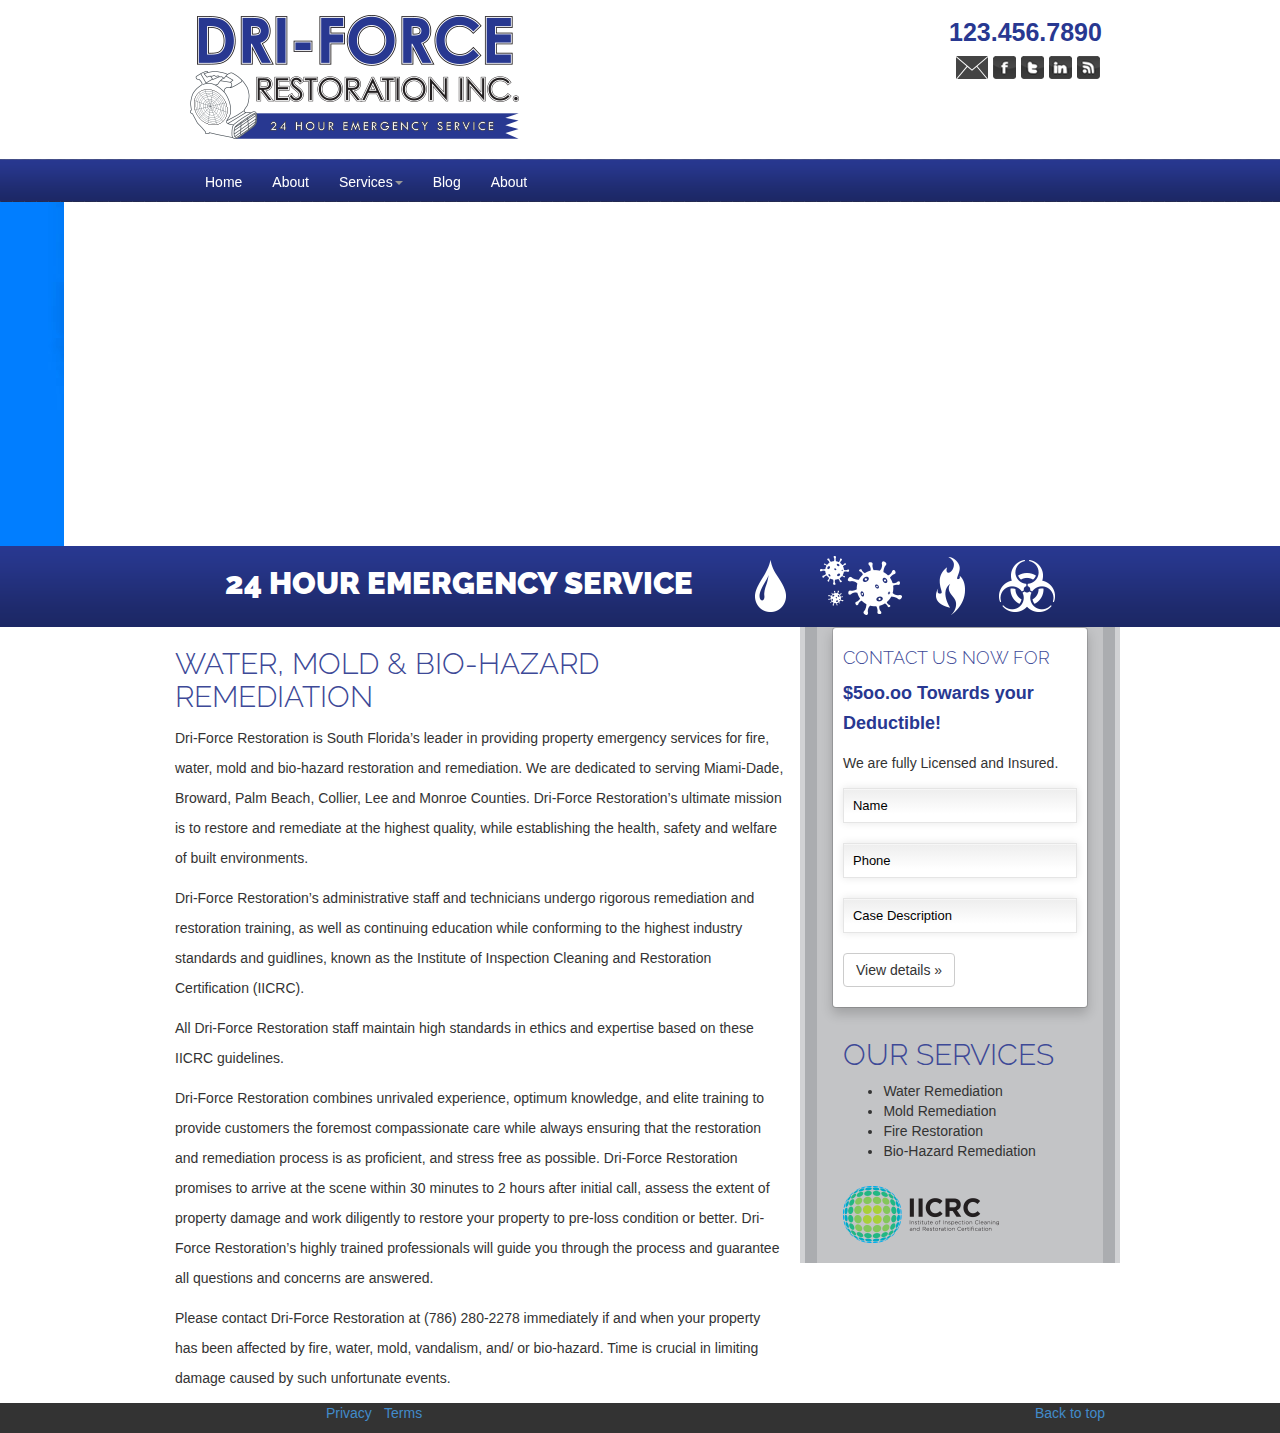
==== commit 34036891: "Update Website Files" ====
--- a/index.html
+++ b/index.html
@@ -79,12 +79,11 @@
                 <li class="dropdown">
                   <a href="#" class="dropdown-toggle" data-toggle="dropdown">Services<b class="caret"></b></a>
                   <ul class="dropdown-menu">
-                    <li><a href="#">Service 1</a></li>
-                    <li><a href="#">Service 1</a></li>
-                    <li><a href="#">Service 1</a></li>
-                    <li><a href="#">Service 1</a></li>
-                    <li><a href="#">Service 1</a></li>
-					<li><a href="#">Service 1</a></li>
+                    <li><a href="#">Water Remediation</a></li>
+                    <li><a href="#">Mold Remediation</a></li>
+                    <li><a href="#">Fire Restoration</a></li>
+                    <li><a href="#">Bio-Hazard Remediation</a></li>
+                    
 
                   
                   </ul>
@@ -126,7 +125,7 @@
 											 data-easing="easeOutExpo"  ><img src="images/water-symbol.png" />
 										</div>
 										
-										<div class="caption medium_text sfb"
+										<div class="caption medium_text sfb hidden-phone"
 											 data-x="700"
 											 data-y="250"
 											 data-speed="300"
@@ -156,7 +155,7 @@
 											 data-easing="easeOutExpo"  ><img src="images/mold-symbol.png"/>
 										</div>
 										
-										<div class="caption medium_text sfb"
+										<div class="caption medium_text sfb hidden-phone"
 											 data-x="710"	
 											 data-y="250"
 											 data-speed="300"
@@ -187,7 +186,7 @@
 											 data-easing="easeOutExpo"  ><img src="images/fire-symbol.png"/>
 										</div>
 										
-										<div class="caption medium_text sfb"
+										<div class="caption medium_text sfb hidden-phone"
 											data-x="700"
 											 data-y="250"
 											 data-speed="300"
@@ -214,7 +213,7 @@
 											 data-easing="easeOutExpo"  ><img src="images/biohazard-symbol.png" />
 										</div>
 											 
-										<div class="caption medium_text sfb"
+										<div class="caption medium_text sfb hidden-phone"
 											 data-x="700"
 											 data-y="250"
 											 data-speed="300"
@@ -251,19 +250,17 @@
     <div class="container">
 
       <!-- Three columns of text below the carousel -->
-      <div class="row">
-        <div class="main-content">
-        	<div class=" col-lg-8">
+      <div class="row main-content">
+       
+        	<div class="col-lg-8">
           		<h2>Water, Mold & Bio-hazard Remediation</h2>
-          		<p>Lorem ipsum dolor sit amet, consectetur adipiscing elit. Vivamus ut ligula vulputate, congue nibh id, porta orci. Nunc enim elit, faucibus at pretium sit amet, pharetra ac dolor. Sed gravida euismod est, eget porta diam tempus dictum. Nulla euismod quam sed risus tincidunt porta. Mauris auctor faucibus neque, at tincidunt mi. Donec sapien lorem, commodo eget gravida vel, 
-          		interdum in massa. Pellentesque luctus tempus mi, at interdum erat gravida id. Curabitur posuere dui eget neque pretium interdum.</p>
-          		<h2>H2 Class Headline Example</h2>
-          			<p>
-          			Lorem ipsum dolor sit amet, consectetur adipiscing elit. Vivamus ut ligula vulputate, congue nibh id, porta orci. Nunc enim elit, faucibus at pretium sit amet, pharetra ac dolor. Sed gravida euismod est, eget porta diam tempus dictum. Nulla euismod quam sed risus tincidunt porta. Mauris auctor faucibus neque, at tincidunt mi. Donec sapien lorem, commodo eget gravida vel, 
-          			interdum in massa. Pellentesque luctus tempus mi, at interdum erat gravida id. Curabitur posuere dui eget neque pretium interdum.
-          			</p>
-          		</div>
-        </div><!-- /.col-lg-4 -->
+          		<p>Dri-Force Restoration is South Florida’s leader in providing property emergency services for fire, water, mold and bio-hazard restoration and remediation. We are dedicated to serving Miami-Dade, Broward, Palm Beach, Collier, Lee and Monroe Counties. Dri-Force Restoration’s ultimate mission is to restore and remediate at the highest quality, while establishing the health, safety and welfare of built environments.</p>
+				<p>Dri-Force Restoration’s administrative staff and technicians undergo rigorous remediation and restoration training, as well as continuing education while conforming to the highest industry standards and guidlines, known as the Institute of Inspection Cleaning and Restoration Certification (IICRC).</p>
+				<p>All Dri-Force Restoration staff maintain high standards in ethics and expertise based on these IICRC guidelines.
+				<p>Dri-Force Restoration combines unrivaled experience, optimum knowledge, and elite training to provide customers the foremost compassionate care while always ensuring that the restoration and remediation process is as proficient, and stress free as possible. Dri-Force Restoration promises to arrive at the scene within 30 minutes to 2 hours after initial call, assess the extent of property damage and work diligently to restore your property to pre-loss condition or better. Dri-Force Restoration’s highly trained professionals will guide you through the process and guarantee all questions and concerns are answered.</p> 
+				<p>Please contact Dri-Force Restoration at (786) 280-2278 immediately if and when your property has been affected by fire, water, mold, vandalism, and/ or bio-hazard. Time is crucial in limiting damage caused by such unfortunate events.</p>
+          	</div>
+        <!-- /.col-lg-4 -->
        
         <div class="sidebar">
         	<div class="inner">
@@ -293,7 +290,7 @@
         			</div>
         	</div>
         </div><!-- /.col-lg-4 -->
-       
+      </div>
       </div><!-- /.row -->
 
 
--- a/css/style.css
+++ b/css/style.css
@@ -138,7 +138,7 @@
     }  
   
 #sidebar-contact textarea {   
-    width: 400px;  
+    width: 100%;  
     max-width: 400px;  
     height: 150px;  
     line-height: 150%;  
@@ -195,6 +195,171 @@
 }
 
 
+
+
+
+
+
+
+/* Large desktop */
+@media (min-width: 1200px) {
+	
+
+
+}
+ 
+/* Portrait tablet to landscape and desktop */
+@media (min-width: 768px) and (max-width: 979px) { 
+	.main-content .col-lg-8 {
+		width: 66%;
+		float: left;
+	}
+}
+ 
+/* Landscape phone to portrait tablet */
+@media (max-width: 767px) {  
+	#top-social {
+		width: auto;
+		float: right;
+		margin: 1.6% -0% 3% 0;
+	}
+
+	#phone-number {
+		color: #283891;
+		font-size: 25px;
+		margin: 0 0 5px 33px;
+		font-weight: 900;
+	}
+	
+	h1#bottom-bar-title {
+		margin: 32px 0px 0 0px;
+		font-size: 17px;
+		color: #fff;
+		font-weight: 700;
+	}
+	
+	#bottom-bar-icons {
+		margin: 0 0 0 0;
+	}
+	
+	#bottom-bar-icons img {
+		margin: 10px 16px;
+		
+	}
+	
+	.navbar-collapse li {
+  		background-image: url("../images/dropdown-bg.png");
+  		background-repeat: repeat-x, repeat-y;
+  		border-bottom: 1px solid #000;
+	
+	}
+	.navbar-collapse li:last-child {
+  		
+  		border-bottom: none;
+	
+	}
+	
+	.navbar-collapse {
+		max-height: 340px;
+		padding-right: 15px;
+		padding-left: 15px;
+		overflow-x: visible;
+		-webkit-overflow-scrolling: touch;
+	}
+	
+	.navbar-nav {
+		margin: 0 -15px 7.5px -15px;
+	}
+	
+	.col-lg-8 {
+		width: 66%;
+		float: left;
+	}
+	
+	.hidden-phone {
+		display: none;
+	}
+}
+ 
+/* Landscape phones and down */
+@media (max-width: 480px) { 
+	#logo {
+		margin: 15px 0 20px 15px;
+		float: left;
+		width: 330px;
+		position: relative;
+	}
+
+
+	#logo img {
+		width: 330px;
+	}
+
+	#phone-number{
+		color: #283891;
+    	font-size: 25px;
+		margin: 0 0 5px 34px;
+		font-weight: 500;
+		
+	}
+
+	#top-social {
+		width: auto;
+		float: right;
+		margin: 1.6% 29% 3% 0;
+	}
+
+	#logo {
+		margin: 15px 0 20px 15px;
+		float: left;
+		width: 260px;
+		position: relative;
+	}
+	
+	.navbar-collapse li {
+  		background-image: url("../images/dropdown-bg.png");
+  		background-repeat: repeat-x, repeat-y;
+  		border-bottom: 1px solid #000;
+	
+	}
+	.navbar-collapse li:last-child {
+  		
+  		border-bottom: none;
+	
+	}
+	
+	.navbar-collapse {
+		max-height: 340px;
+		padding-right: 15px;
+		padding-left: 15px;
+		overflow-x: visible;
+		-webkit-overflow-scrolling: touch;
+	}
+	
+	.navbar-nav {
+		margin: 0 -15px 7.5px -15px;
+	}
+	
+	h1#bottom-bar-title {
+		margin: 10px 0px 0 0px;
+		font-size: 18px;
+		color: #fff;
+		font-weight: 500;
+	}
+	
+	#bottom-bar-icons {
+		margin: 0 0 0 0;
+	}
+	
+	#bottom-bar-icons img {
+		margin: 0 19px;
+		width: 9%;
+	}
+	.sidebar {
+		width: 100%;
+	}
+	
+}
 /*Small Phones Portrait*/
 @media (max-width: 320px) {
 	#logo {
@@ -223,6 +388,7 @@
 		margin: 1.6% 19% 3% 0;
 	}
 	
+	
 	h1#bottom-bar-title {
 		margin: 10px 0px 0 0px;
 		font-size: 18px;
@@ -245,78 +411,12 @@
 		width: 100%;
 	}
 	
-	.fullwidthbanner-container{
-		display:none;
-	}
-}
-
-/*Larger phones and small phones in lanscape*/
-@media (min-width: 321px) and (max-width: 480px) {
-	#logo {
-		margin: 15px 0 20px 15px;
-		float: left;
-		width: 400px;
-		position: relative;
-	}
-
-
-	#logo img {
-		width: 400px;
-	}
-
-	#phone-number{
-		color: #283891;
-    	font-size: 25px;
-		margin: 0 0 5px -8px;
-		font-weight: 500;
-		
-	}
-
-	#top-social {
-		width: auto;
-		float: right;
-		margin: 1.6% 29% 3% 0;
-	}
-
-	#logo {
-		margin: 15px 0 20px 15px;
-		float: left;
-		width: 260px;
-		position: relative;
-	}
-	
-	
-	.sidebar {
-		width: 100%;
-	}
-	
-}
-
-/*tablets and small screens */
-@media (min-width: 481px) and (max-width: 768px) {
-	#top-social {
-		width: auto;
-		float: right;
-		margin: 1.6% -0% 3% 0;
-	}
-
-	#phone-number {
-		color: #283891;
-		font-size: 25px;
-		margin: 0 0 5px 33px;
-		font-weight: 900;
-	}
-	
-	.main-content .col-lg-8 {
-		width: 66%;
-		float: left;
-	}
-}
-
-
-
-
-
-
-
-
+	
+}
+
+
+
+
+
+
+
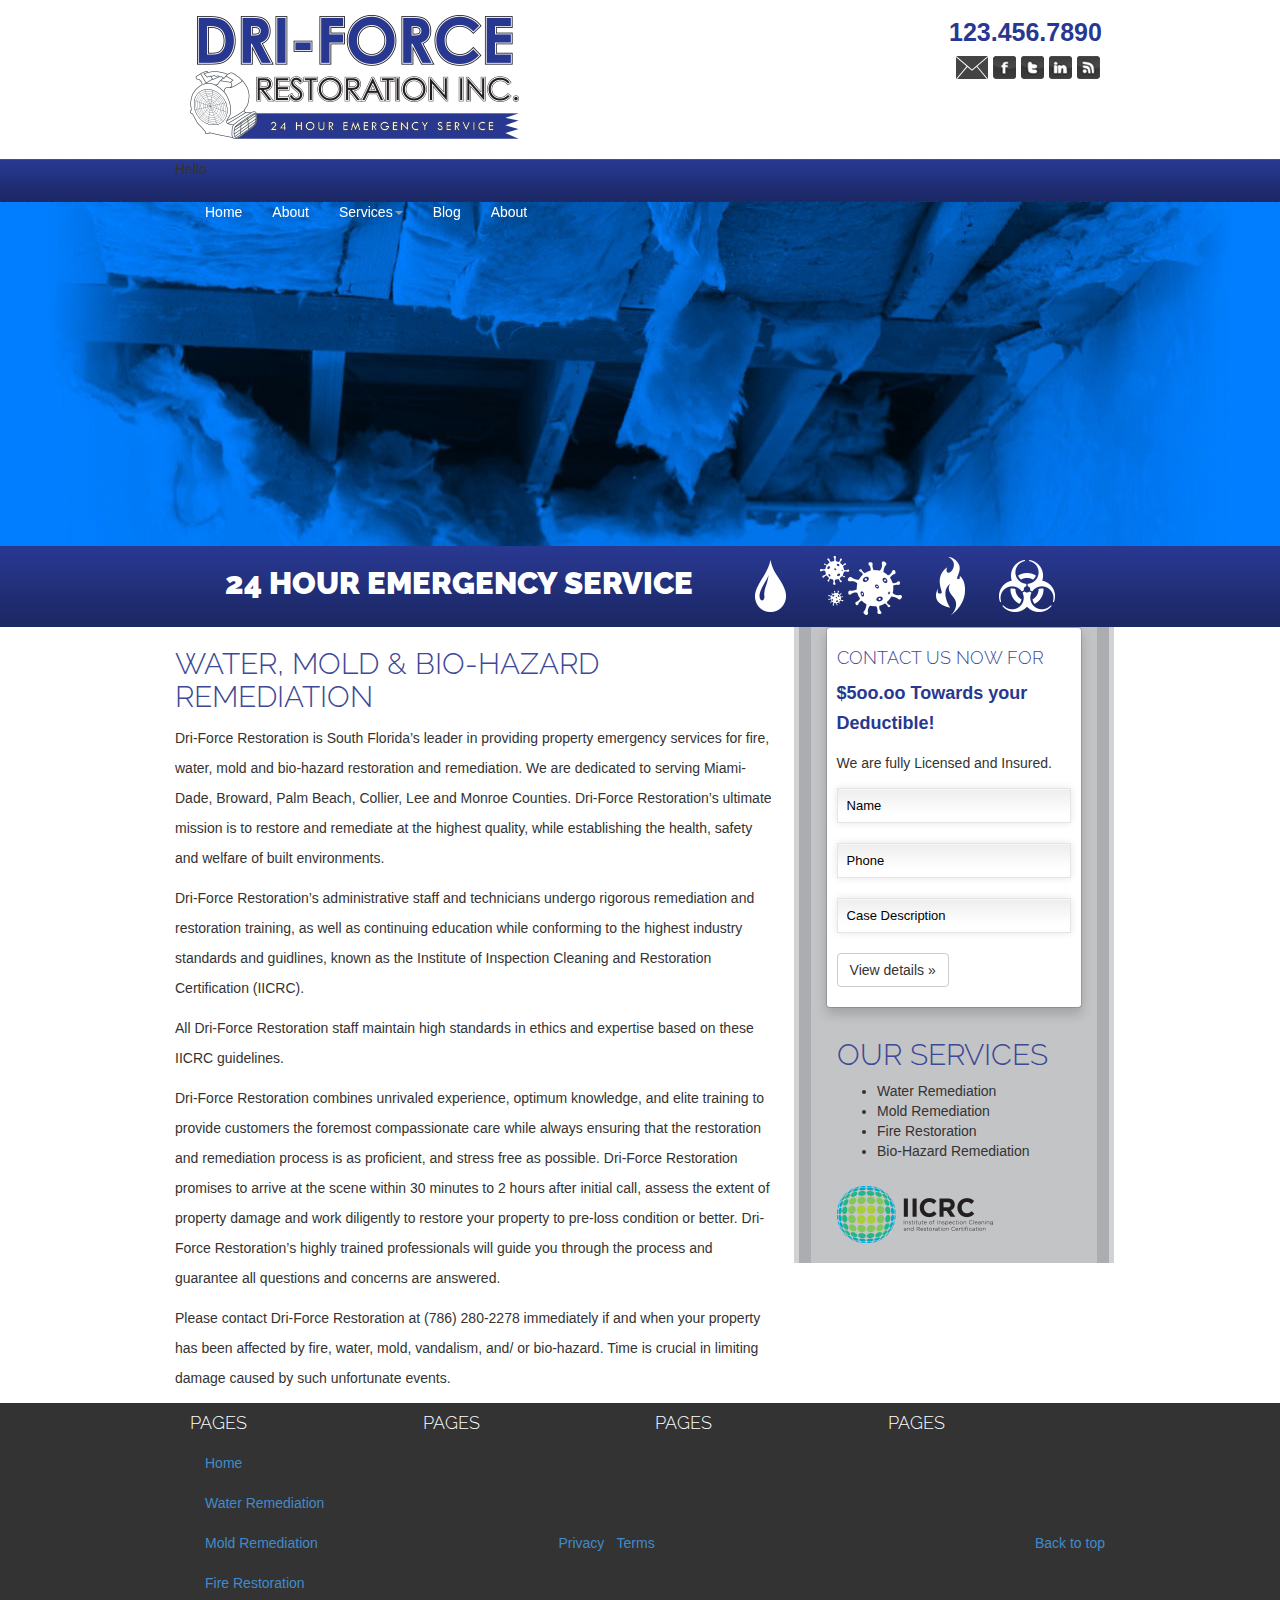
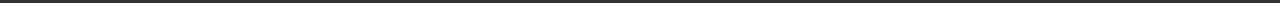
==== commit 12aa45ac: "Update Website" ====
--- a/index.html
+++ b/index.html
@@ -30,9 +30,8 @@
     <!-- Placed at the end of the document so the pages load faster -->
     <script src="js/jquery.js"></script>
     <script src="js/bootstrap.min.js"></script>
-    <script src="js/holder.js"></script>
     <script src="js/jquery.themepunch.revolution.min.js"></script>
-    <script src="js/javascript.js"></script>
+    <script src="js/script.js"></script>
   </head>
 <!-- NAVBAR
 ================================================== -->
@@ -47,12 +46,12 @@
 	  		
 	  		<div id="top-social">
 	  			<p id="phone-number">123.456.7890</p>
-	  			<ul>
-	  				<li><img src="images/email-icon.png" /></li>
-	  				<li><img src="images/facebook-icon.png" /></li>
-	  				<li><img src="images/twitter-icon.png" /></li>
-	  				<li><img src="images/linkedin-icon.png" /></li>
-	  				<li><img src="images/rss-icon.png" /> </li>
+	  			<ul id="social-media-icons">
+	  				<li><a class="tool-tips" data-toggle="tooltip" data-placement="bottom" title="Send Us An Email"><img src="images/email-icon.png" /></a></li>
+	  				<li><a class="tool-tips" data-toggle="tooltip" data-placement="bottom" title="Follow Us On Facebook"><img src="images/facebook-icon.png" /></a></li>
+	  				<li><a class="tool-tips" data-toggle="tooltip" data-placement="bottom" title="Follow Us On Twitter"><img src="images/twitter-icon.png" /></a></li>
+	  				<li><a class="tool-tips" data-toggle="tooltip" data-placement="bottom" title="Check Us Out On LinkedIn"><img src="images/linkedin-icon.png" /></a></li>
+	  				<li><a class="tool-tips" data-toggle="tooltip" data-placement="bottom" title="Subscribe To Our RSS Feed"><img src="images/rss-icon.png" /></a></li>
 	  			</ul>
 	  		</div>
 	  	</header>
@@ -60,9 +59,9 @@
     </div>
     
      <div class="navbar-wrapper">
-
+	
        <div class="container">
-
+		<p>Hello</a></p>
         <div class="navbar navbar-inverse navbar-static-top">
             <div class="navbar-header">
               <button type="button" class="navbar-toggle" data-toggle="collapse" data-target=".navbar-collapse">
@@ -105,27 +104,27 @@
 					<div class="fullwidthbanner">
 						<ul>
 							<!-- THE FIRST SLIDE -->
-							<li data-transition="3dcurtain-vertical" data-slotamount="10" data-masterspeed="300" data-thumb="images/thumbs/thumb1.jpg">
+							<li data-transition="fade" data-slotamount="10" data-masterspeed="300" data-thumb="images/thumbs/thumb1.jpg">
 										<!-- THE MAIN IMAGE IN THE FIRST SLIDE -->
 										<img src="images/waterremediationslide.jpg" >
 
 										<!-- THE CAPTIONS IN THIS SLDIE -->
 										<div class="caption very_large_text sfb"
-											 data-x="655"
+											 data-x="295"
 											 data-y="40"
 											 data-speed="300"
 											 data-start="800"
 											 data-easing="easeOutExpo"  >Water Remediation
 										</div>
 										<div class="caption sfb"
-											 data-x="786"
+											 data-x="425"
 											 data-y="120"
 											 data-speed="300"
 											 data-start="800"
 											 data-easing="easeOutExpo"  ><img src="images/water-symbol.png" />
 										</div>
 										
-										<div class="caption medium_text sfb hidden-phone"
+										<div class="caption small_text sfb hidden-phone"
 											 data-x="700"
 											 data-y="250"
 											 data-speed="300"
@@ -137,25 +136,25 @@
 							</li>
 							
 							<!-- THE SECOND SLIDE -->
-							<li data-transition="papercut" data-slotamount="15" data-masterspeed="300" data-delay="9400" data-thumb="images/thumbs/thumb2.jpg">
+							<li data-transition="fade" data-slotamount="15" data-masterspeed="300" data-delay="9400" data-thumb="images/thumbs/thumb2.jpg">
 										<img src="images/mold-slide.jpg" >
 
 										<div class="caption very_large_text sfb"
-											 data-x="676"
+											 data-x="315"
 											 data-y="40"
 											 data-speed="300"
 											 data-start="800"
 											 data-easing="easeOutExpo"  >Mold Remediation
 										</div>
 										<div class="caption sfb"
-											 data-x="786"
+											 data-x="425"
 											 data-y="120"
 											 data-speed="300"
 											 data-start="800"
 											 data-easing="easeOutExpo"  ><img src="images/mold-symbol.png"/>
 										</div>
 										
-										<div class="caption medium_text sfb hidden-phone"
+										<div class="caption small_text sfb hidden-phone"
 											 data-x="710"	
 											 data-y="250"
 											 data-speed="300"
@@ -168,25 +167,25 @@
 							
 
 							<!-- THE FOURTH SLIDE -->
-							<li data-transition="slidedown" data-slotamount="7" data-masterspeed="300" data-thumb="images/thumbs/thumb4.jpg">
+							<li data-transition="fade" data-slotamount="7" data-masterspeed="300" data-thumb="images/thumbs/thumb4.jpg">
 									<img src="images/fire-slide.jpg" >
 
 									<div class="caption very_large_text sfb"
-											 data-x="695"
+											 data-x="335"
 											 data-y="40"
 											 data-speed="300"
 											 data-start="800"
 											 data-easing="easeOutExpo"  >Fire Restoration
 										</div>
 										<div class="caption sfb"
-											 data-x="786"
+											 data-x="425"
 											 data-y="120"
 											 data-speed="300"
 											 data-start="800"
 											 data-easing="easeOutExpo"  ><img src="images/fire-symbol.png"/>
 										</div>
 										
-										<div class="caption medium_text sfb hidden-phone"
+										<div class="caption small_text sfb hidden-phone"
 											data-x="700"
 											 data-y="250"
 											 data-speed="300"
@@ -195,25 +194,25 @@
 										</div>
 							</li>
 							
-							<li data-transition="papercut" data-slotamount="15" data-masterspeed="300" data-delay="9400" data-thumb="images/thumbs/thumb2.jpg">
+							<li data-transition="fade" data-slotamount="15" data-masterspeed="300" data-delay="9400" data-thumb="images/thumbs/thumb2.jpg">
 										<img src="images/biohazardslide.jpg" >
 
 										<div class="caption very_large_text sfb"
-											 data-x="580"
+											 data-x="220"
 											 data-y="40"
 											 data-speed="300"
 											 data-start="800"
 											 data-easing="easeOutExpo"  >Bio-Hazard Remediation
 										</div>
 										<div class="caption sfb"
-											 data-x="786"
+											 data-x="425"
 											 data-y="120"
 											 data-speed="300"
 											 data-start="800"
 											 data-easing="easeOutExpo"  ><img src="images/biohazard-symbol.png" />
 										</div>
 											 
-										<div class="caption medium_text sfb hidden-phone"
+										<div class="caption small_text sfb hidden-phone"
 											 data-x="700"
 											 data-y="250"
 											 data-speed="300"
@@ -286,6 +285,9 @@
         					<li>Fire Restoration</li>
         					<li>Bio-Hazard Remediation</li>
         				</ul>
+        				
+        				
+</ul>
         				<img src="images/iirc-logo.png"  />
         			</div>
         	</div>
@@ -305,6 +307,44 @@
 	<!-- FOOTER -->
       <footer id="footer-container">
         <div class="container">
+        	<div class="col-lg-3">
+        		<h4>Pages</h4>
+        				<ul class="nav nav-list">
+  							<li class="active"><a href="#">Home</a></li>
+  							<li><a href="#">Water Remediation</a></li>
+  							<li><a href="#">Mold Remediation</a></li>
+  							<li><a href="#">Fire Restoration</a></li>
+        	</div>
+        	
+        	<div class="col-lg-3">
+        		<h4>Pages</h4>
+        				<ul>
+        					<li>Water Remediation</li>
+        					<li>Mold Remediation</li>
+        					<li>Fire Restoration</li>
+        					<li>Bio-Hazard Remediation</li>
+        				</ul>
+        	</div>
+        	
+        	<div class="col-lg-3">
+        		<h4>Pages</h4>
+        				<ul>
+        					<li>Water Remediation</li>
+        					<li>Mold Remediation</li>
+        					<li>Fire Restoration</li>
+        					<li>Bio-Hazard Remediation</li>
+        				</ul>
+        	</div>
+        	
+        	<div class="col-lg-3">
+        		<h4>Pages</h4>
+        				<ul>
+        					<li>Water Remediation</li>
+        					<li>Mold Remediation</li>
+        					<li>Fire Restoration</li>
+        					<li>Bio-Hazard Remediation</li>
+        				</ul>
+        	</div>
         	<p class="pull-right"><a href="#">Back to top</a></p>
         	<p>&copy; 2013 Company, Inc. &middot; <a href="#">Privacy</a> &middot; <a href="#">Terms</a></p>
         </div>
--- a/css/style.css
+++ b/css/style.css
@@ -8,10 +8,13 @@
 	text-transform: uppercase;
 }	
 
-.bold-blue {
-	font-weight: 900;
-	color: #283891;
-	font-size: 18px;
+
+
+/*Responsive Columns */
+
+.col-lg-8 {
+		width: 66%;
+		float: left;
 }
 
 
@@ -45,6 +48,36 @@
 		float: left;
 		margin: 0 5px 0 0;
 	}
+	
+	
+/* NAVBAR
+-------------------------------------------------- */
+
+/* Special class on .container surrounding .navbar, used for positioning it into place. */
+.navbar-wrapper {
+  position: relative;
+  background: url('../images/nav-bar.png') repeat-x;
+  height: 43px;
+}
+
+.navbar-toggle {
+position: relative;
+float: right;
+padding: 9px 10px;
+margin-top: 5px;
+margin-right: 15px;
+margin-bottom: 8px;
+background-color: transparent;
+border: 1px solid transparent;
+border-radius: 4px;
+}
+
+.navbar-brand {
+float: left;
+padding: 15px 15px;
+font-size: 18px;
+line-height: 13px;
+}
 
 /* Slider Bottom Bar */
  .fullwidthbanner-container{
@@ -158,62 +191,40 @@
 #sidebar-services img{
 	margin-top: 15px;	
 }
-/* footer */
+
+
+/* footer Styling */
 
 #footer-container {
 	background-color: #333333;	
 }
 
-
-/* NAVBAR
--------------------------------------------------- */
-
-/* Special class on .container surrounding .navbar, used for positioning it into place. */
-.navbar-wrapper {
-  position: relative;
-  background: url('../images/nav-bar.png') repeat-x;
-  height: 43px;
-}
-
-.navbar-toggle {
-position: relative;
-float: right;
-padding: 9px 10px;
-margin-top: 5px;
-margin-right: 15px;
-margin-bottom: 8px;
-background-color: transparent;
-border: 1px solid transparent;
-border-radius: 4px;
-}
-
-.navbar-brand {
-float: left;
-padding: 15px 15px;
-font-size: 18px;
-line-height: 13px;
-}
-
-
-
-
-
-
+#footer-container h4 {
+	color: #fff;
+}
+
+
+
+
+
+/*Styling classes */
+.bold-blue {
+	font-weight: 900;
+	color: #283891;
+	font-size: 18px;
+}
 
 
 /* Large desktop */
 @media (min-width: 1200px) {
-	
 
 
 }
  
 /* Portrait tablet to landscape and desktop */
 @media (min-width: 768px) and (max-width: 979px) { 
-	.main-content .col-lg-8 {
-		width: 66%;
-		float: left;
-	}
+		
+
 }
  
 /* Landscape phone to portrait tablet */
@@ -272,7 +283,7 @@
 	}
 	
 	.col-lg-8 {
-		width: 66%;
+		width: 100%;
 		float: left;
 	}
 	
